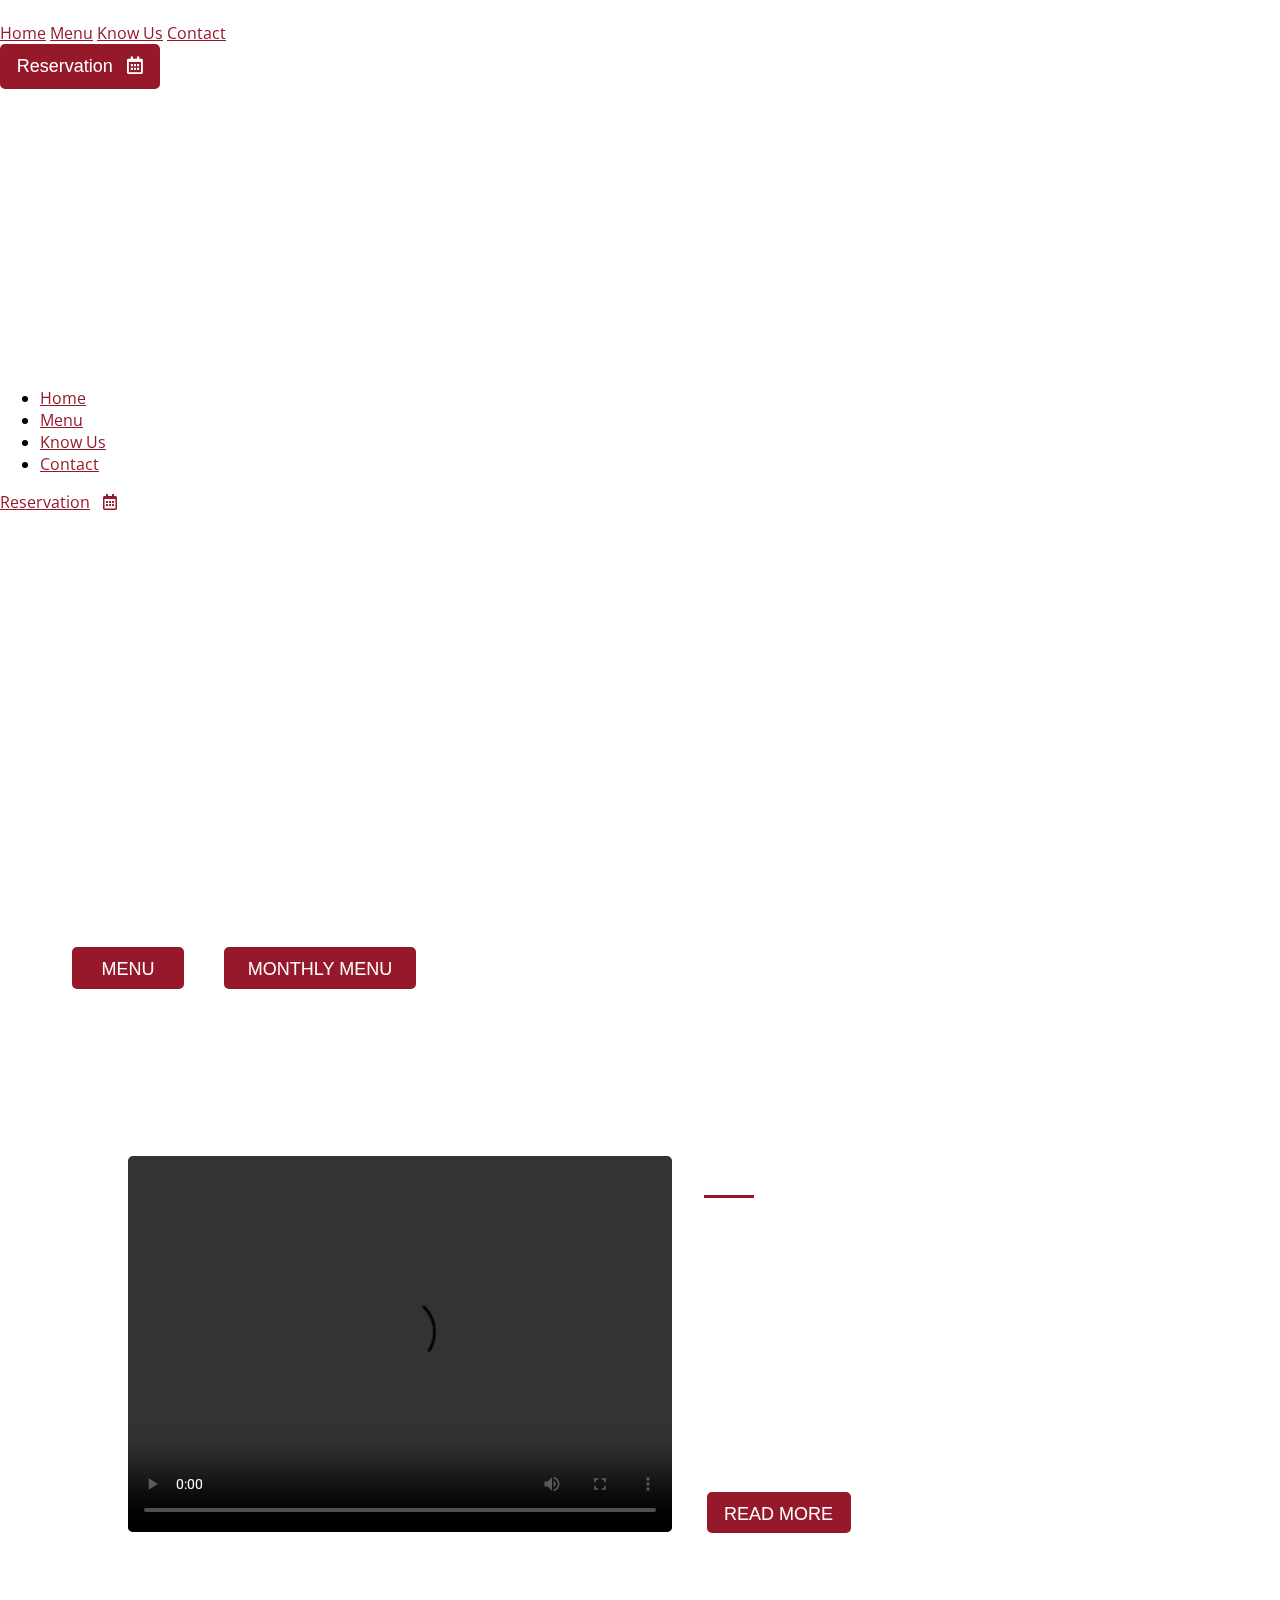
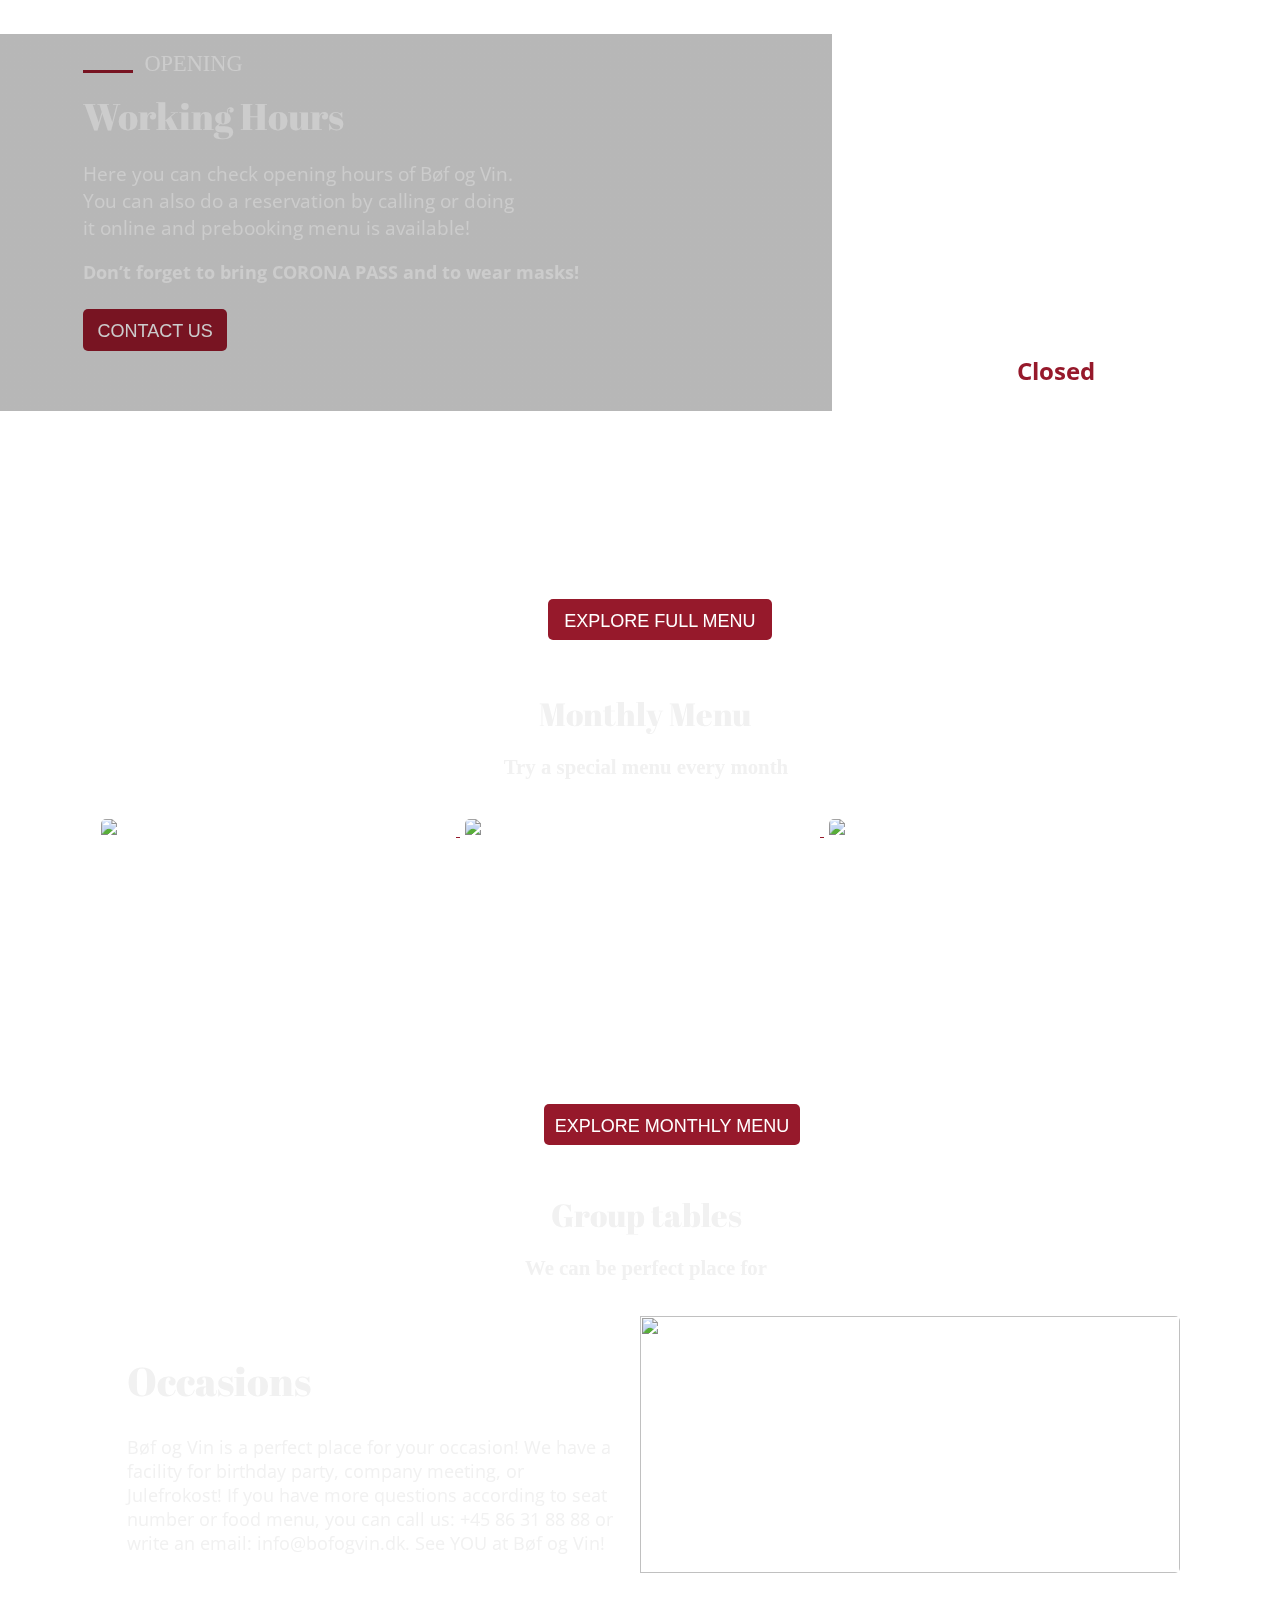
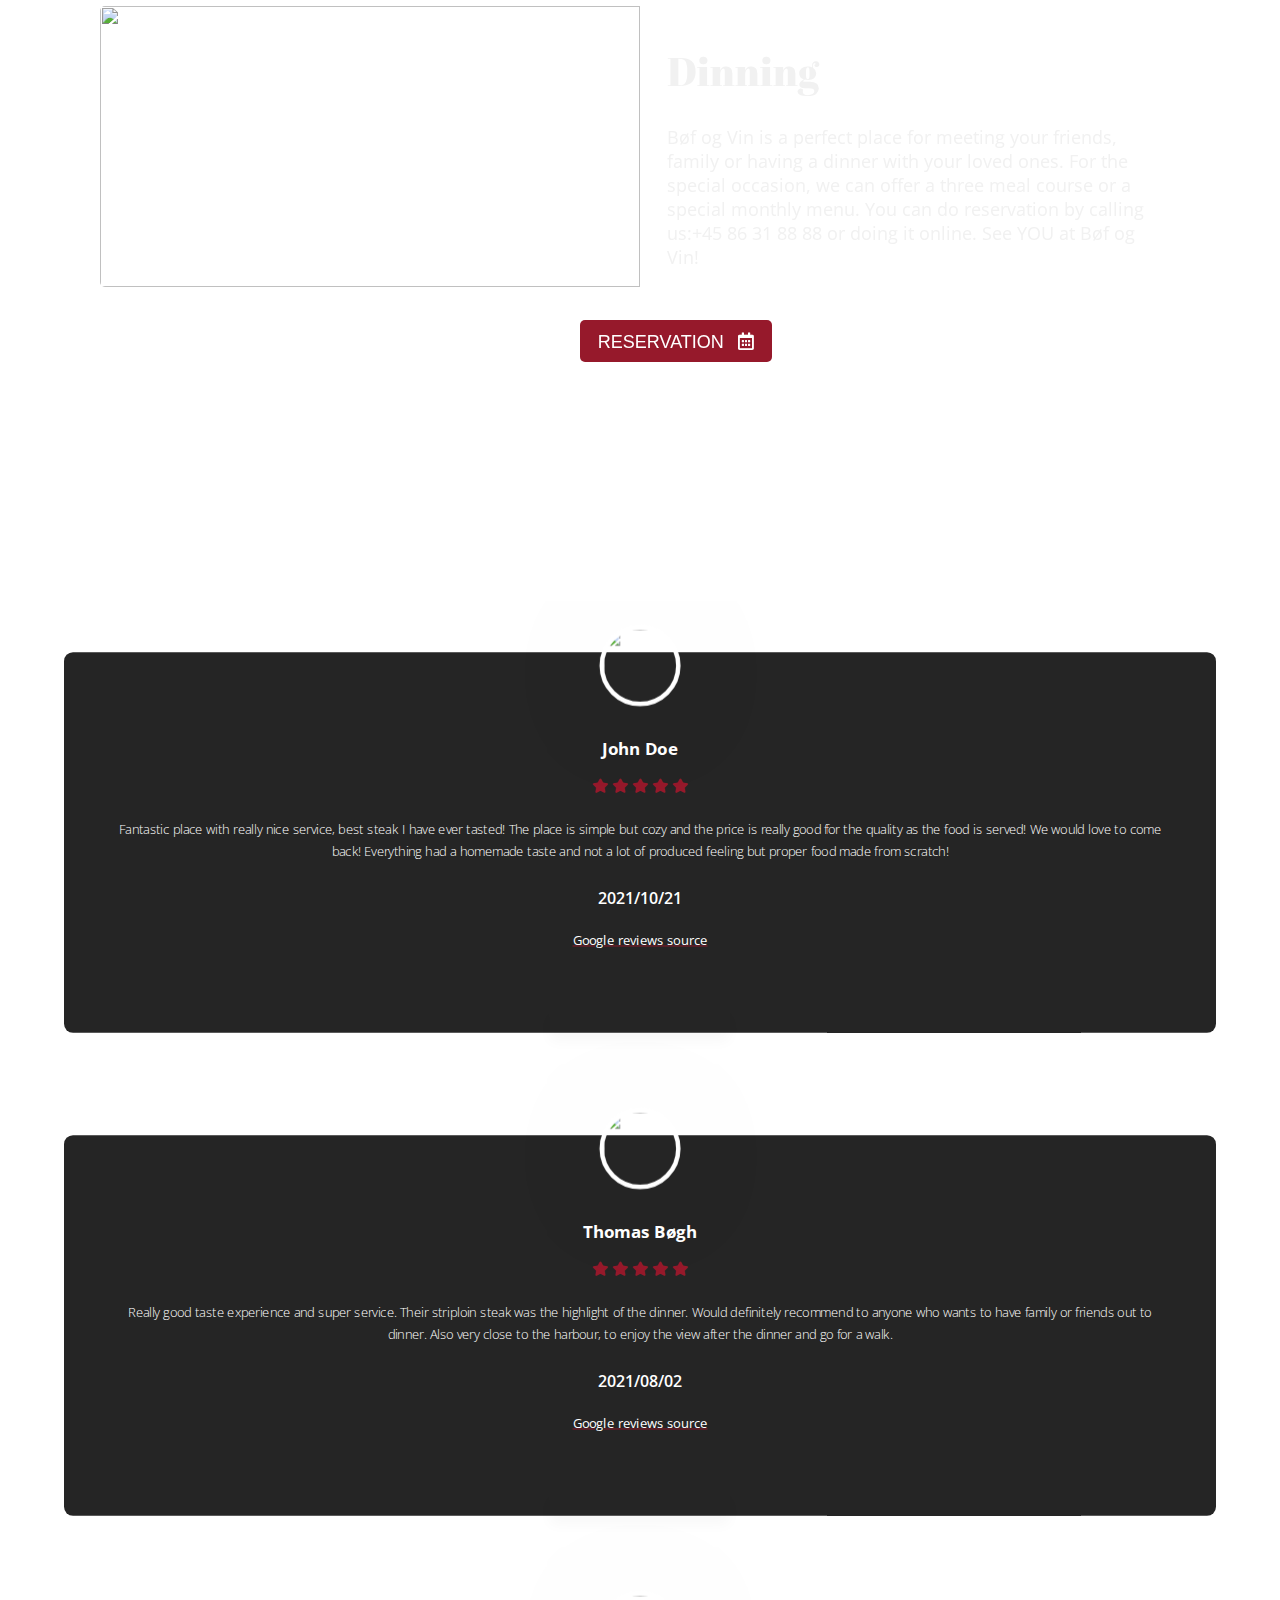
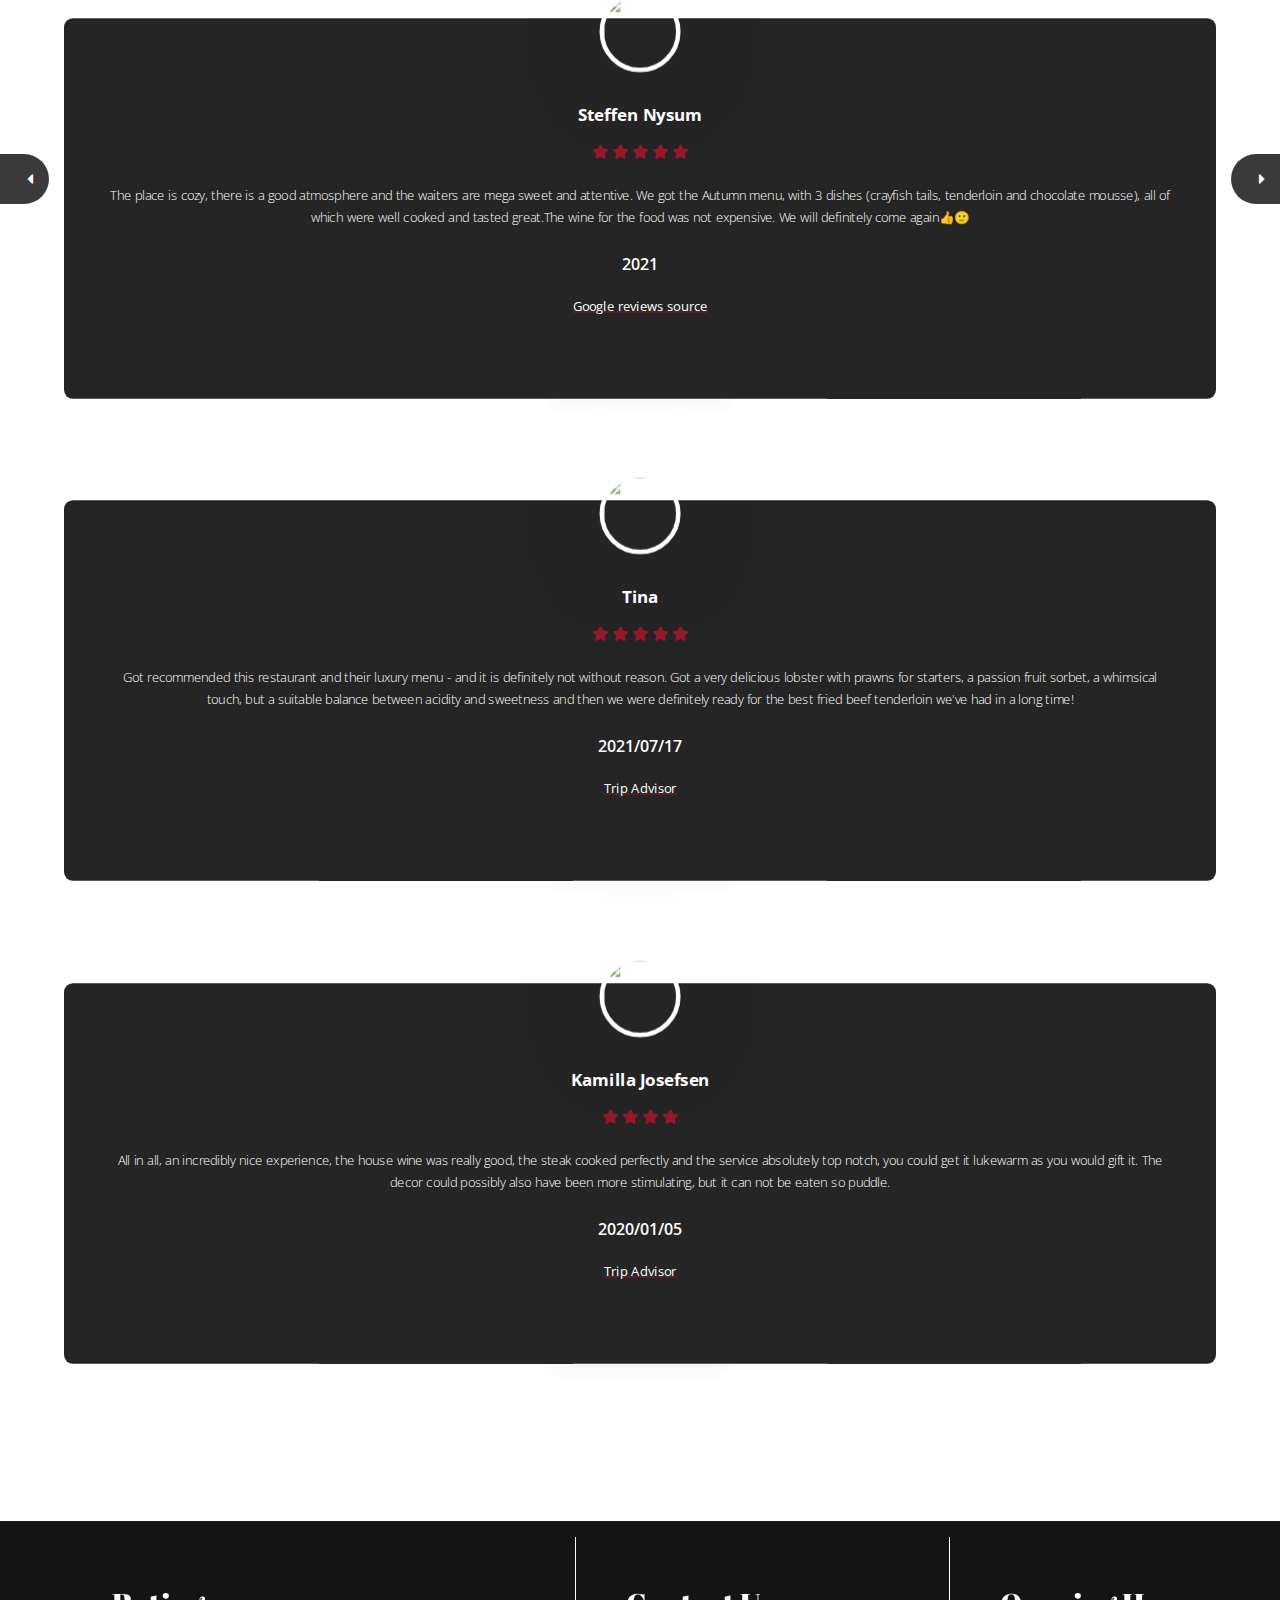
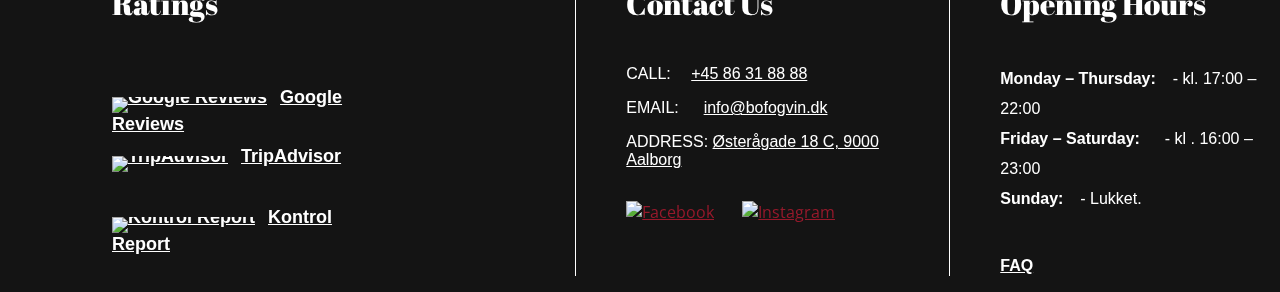
==== Joana-L0501/Joana-L0501/index.html @ a0e9a923 "new text for video p" ====
<!DOCTYPE html>
<html lang="en">

<head>

    <!-- Bootstrap CSS -->
    <link href="https://cdn.jsdelivr.net/npm/bootstrap@5.0.2/dist/css/bootstrap.min.css" rel="stylesheet"
        integrity="sha384-EVSTQN3/azprG1Anm3QDgpJLIm9Nao0Yz1ztcQTwFspd3yD65VohhpuuCOmLASjC" crossorigin="anonymous">

    <!-- 1. Owl Carousel Min.Css -->
    <link rel="stylesheet"
        href="https://cdnjs.cloudflare.com/ajax/libs/OwlCarousel2/2.3.4/assets/owl.carousel.min.css" />

    <!--   2. Owl Carousel Theme Min.css -->
    <link rel="stylesheet"
        href="https://cdnjs.cloudflare.com/ajax/libs/OwlCarousel2/2.3.4/assets/owl.theme.default.min.css" />

    <!-- Testimonials -->
    <script src="https://cdnjs.cloudflare.com/ajax/libs/jquery/3.5.1/jquery.min.js"></script>
    <script src="https://cdnjs.cloudflare.com/ajax/libs/Swiper/6.4.8/swiper-bundle.min.js"></script>
    <script src="assets/Javascript/JS.js" defer></script>

    <link rel="stylesheet" href="https://cdnjs.cloudflare.com/ajax/libs/Swiper/6.4.8/swiper-bundle.min.css" />
    <link rel="stylesheet" href="https://pro.fontawesome.com/releases/v5.10.0/css/all.css" />

    <meta charset="UTF-8">
    <meta http-equiv="X-UA-Compatible" content="IE=edge">
    <meta name="viewport" content="width=device-width, initial-scale=1.0">
    <link rel="stylesheet" href="assets/Css/normalize.css">
    <link rel="stylesheet" href="assets/Css/nav.css">
    <link rel="stylesheet" href="assets/Css/style.css">


    <link rel="stylesheet" href="https://use.fontawesome.com/releases/v5.13.0/css/all.css" />


    <title>Restaurant</title>
</head>

<body>

    <!--   <div class="page-loader">
        <div class="spinner"></div>
        <div class="txt">Bøf og Vin</div>

    </div> -->


    <!----------------Navigation ------------------->
    <nav class="nav-desktop">
        <div>
            <a href="index.html">
                <img class="logo" src="assets/Images/Bof-vin_LOGO.svg" alt="">
            </a>
        </div>

        <div class="nav-links">
            <a class="nav-a active" href="index.html">Home</a>
            <a class="nav-a" href="menu.html#menu">Menu</a>
            <a class="nav-a" href="know-us.html">Know Us</a>
            <a class="nav-a" href="contact.html">Contact</a>

        </div>

        <div class="nav-reserve-btn">
            <a class="all-buttons reserve-btn-nav" href="#">Reservation<i class="far fa-calendar-alt i-reserve"></i></a>
        </div>

    </nav>

    <!-- Burger menu -->
    <nav id="nav-mobile" class="nav-mobile">
        <div>
            <a href="index.html">
                <img class="logo" src="assets/Images/Bof-vin_LOGO.svg" alt="">
            </a>
        </div>
        <div id="burger-menu" class="burger-menu">
            <!-- Burger menu -->

            <svg>
                <defs>
                    <filter id="gooeyness">
                        <feGaussianBlur in="SourceGraphic" stdDeviation="2.2" result="blur" />
                        <feColorMatrix in="blur" mode="matrix" values="1 0 0 0 0  0 1 0 0 0  0 0 1 0 0  0 0 0 20 -10"
                            result="gooeyness" />
                        <feComposite in="SourceGraphic" in2="gooeyness" operator="atop" />
                    </filter>
                </defs>
            </svg>
            <div class="plates">

                <div class="plate plate4" onclick="this.classList.toggle('active')">
                    <svg class="burger" version="1.1" height="100" width="100" viewBox="25 25 50 50">
                        <path class="line line1" d="M 50,35 H 30" />
                        <path class="line line2" d="M 50,35 H 70" />
                        <path class="line line3" d="M 50,50 H 30" />
                        <path class="line line4" d="M 50,50 H 70" />
                        <path class="line line5" d="M 50,65 H 30" />
                        <path class="line line6" d="M 50,65 H 70" />
                    </svg>
                    <svg class="x" version="1.1" height="100" width="100" viewBox="25 25 50 50">
                        <path class="line" d="M 34,32 L 66,68" />
                        <path class="line" d="M 66,32 L 34,68" />
                    </svg>
                </div>


            </div>
    </nav>

    <div id="mobile-nav-box" class="mobile-nav-box hide">
        <ul class="nav-ul">
            <li class="nav-li"><a class="nav-a" href="index.html">Home</a></li>
            <li class="nav-li"><a class="nav-a" href="menu.html#menu">Menu</a></li>
            <li class="nav-li"><a class="nav-a" href="know-us.html">Know Us</a></li>
            <li class="nav-li"><a class="nav-a" href="contact.html">Contact</a></li>
        </ul>
        <div class="nav-reserve-btn">
            <a class="all-buttons-mobile reserve-btn-nav-mobile" style="background-color: white; color: #96192B;"
                href="#">Reservation<i class="far fa-calendar-alt i-reserve"></i></a>
        </div>
    </div>

    <!----------------------------Navigation Ends ----------------------------------------------->

    <main>

        <div class="grid-landing">

            <h1 class="welcome-title">WELCOME TO BØF OG VIN</h1>
            <p class="landing-intro">Food, Service and the prime Location makes Bøf og Vin the perfect place for friends
                & family to come together and have great time. We have many years of experience in the industry, and we
                are known for our delicious steaks here, in
                <b>Aalborg.</b>
            </p>

            <!-- buttons -->

            <div class="landing-menu-button">
                <a class="all-buttons menu-btn" href="#">MENU</i></a>
            </div>

            <div class="landing-monthly-menu-button">
                <a class="all-buttons monthly-menu-btn-1" href="#">MONTHLY MENU</i></a>
            </div>

            <!-- Arrow  -->

            <a href="index-Laura.html#video">
                <div class="arrow-container">
                    <div class="arrow-down">
                    </div>
            </a>

        </div>
        </div>

        </div>

        </div>


        <!--  Video Section  -->
        <div id="bg">
            <img src="assets/Images/Backgound-test-4.jpg" alt="landing-page">
        </div>

        <div class="video-section">

            <div class="video">
                <video controls width="65%" height="100%">
                    <source src="assets/Video/Bof-og-vin-final.mp4" type="video/mp4">
                    Sorry, your browser doesn't support embedded videos.
                </video>
            </div>

            <div class="video-text" id="video">
                <!-- hr -->

                <!--     <hr width="70rem;" color="#96192B" size="2"> -->

                <div class="line-red"></div>
                <div class="line-text">
                    <div class="line-red"></div>
                    <p> &nbsp; KNOW US</p>
                </div>


                <!--   <h1 class="hr-headline" id="video">KNOW US</h1> -->

                <h1 class="video-title">Disvover our story</h1>
                <p class="video-p">The people, food and the prime locations make Bøf og<br> Vin the perfect place for
                    good friends & family to come <br> and have great time. We ensure a great atmosphere,<br>delicious
                    food in an environment designed with individual <br>and unique
                    touches
                    to the local area.
                </p>

                <div class="read-more-btn">
                    <a class="all-buttons read-more-btn" href="#">READ MORE</i></a>
                </div>
            </div>
        </div>
    </main>

    <article>

        <!--   Working hours section -->
        <div class="working-hours-section">

            <!--    First Box -->
            <div class="working-hours-box1">
                <!-- hr -->

                <div class="line-red" id="opening-h"></div>
                <div class="line-text">
                    <div class="line-red"></div>
                    <p> &nbsp; OPENING</p>
                </div>

                <h1 class="working-hours-title">Working Hours</h1>
                <p class="working-hours-p">Here you can check opening hours of Bøf og Vin. <br>You can also do a
                    reservation by calling or doing<br> it online and prebooking menu is available! </p>
                <h1 class="corona-information">Don’t forget to bring CORONA PASS and to wear masks!</h1>

                <a class="all-buttons contact-us-btn" href="#">CONTACT US</i></a>

            </div>

            <!------ Second Box ------->
            <div class="working-hours-box2">
                <p class="working-schedule">
                    Monday to Thursday:<br>
                    <b>17:00<br></b>
                    <b>22:00<br><br></b> Friday to Saturday:<br>
                    <b>16:00<br></b>
                    <b>23:00<br><br></b> Sunday:
                    <br>
                    <b style="color: #96192B;">Closed</b><br>
                </p>
            </div>
        </div>
        </main>

        <!-------- Carousel ------->

        <div class="container-fluid my-5">
            <h1 class="carousel-title">Explore Our Menu</h1>
            <h2 class="carousel-title1">We offer a variety of dishes plus a monthly menu</h2>

            <div class="row mt-5">
                <div class="owl-carousel owl-theme">
                    <a href="menu.html#starters" class="item mb-4" id="no-underline">
                        <div class="card border-0 shadow">
                            <img src="assets/Images/monthly-menu-starter.jpg" alt="cake-img" class="card-img-top">
                            <div class="card-body">
                                <h4>Starters</h4>
                            </div>
                        </div>
                    </a>

                    <!--   Ends -->

                    <a href="menu.html#mainCourse" class="item mb-4" id="no-underline">
                        <div class="card border-0 shadow">
                            <img src="assets/Images/monthly-menu-main.jpg" alt="cake-img" class="card-img-top">
                            <div class="card-body">
                                <h4>Main Course</h4>
                            </div>
                        </div>
                    </a>

                    <!--   Ends -->

                    <a href="menu.html#desserts" class="item mb-4" id="no-underline">
                        <div class="card border-0 shadow">
                            <img src="assets/Images/monthly-menu-dessert.jpg" alt="cake-img" class="card-img-top">
                            <div class="card-body">
                                <h4>Desserts</h4>
                            </div>
                        </div>
                    </a>

                    <!--   Ends -->
                    <a href="menu.html#drinks" class="item mb-4" id="no-underline">
                        <div class="card border-0 shadow">
                            <img src="assets/Images/drink-carousel.jpg" alt="cake-img" class="card-img-top">
                            <div class="card-body">
                                <h4>Drinks</h4>
                            </div>
                        </div>
                    </a>

                    <!--   Ends -->

                    <a href="menu.html#children" class="item mb-4" id="no-underline">
                        <div class="card border-0 shadow">
                            <img src="assets/Images/kids menu.jpg" alt="cake-img" class="card-img-top">
                            <div class="card-body">
                                <h4>Children's
                                </h4>
                            </div>
                        </div>
                    </a>

                    <!--   Ends -->

                    <a href="menu.html#luxury" class="item mb-4" id="no-underline">
                        <div class="card border-0 shadow">
                            <img src="assets/Images/luxury menu.jpg" alt="cake-img" class="card-img-top">
                            <div class="card-body">
                                <h4>Luxury</h4>
                            </div>
                        </div>
                    </a>

                    <!------------------ Ends ------------------->
                </div>
            </div>
        </div>

        <div class="explore-button">
            <a class="all-buttons explore-menu-btn" href="menu.html#menu">EXPLORE FULL MENU</i></a>
        </div>

        <!-- Option 1: Bootstrap Bundle with Popper -->
        <script src="https://cdn.jsdelivr.net/npm/bootstrap@5.0.2/dist/js/bootstrap.bundle.min.js"
            integrity="sha384-MrcW6ZMFYlzcLA8Nl+NtUVF0sA7MsXsP1UyJoMp4YLEuNSfAP+JcXn/tWtIaxVXM"
            crossorigin="anonymous"></script>

        <!--  jquery cdn-->
        <script src="https://cdnjs.cloudflare.com/ajax/libs/jquery/3.6.0/jquery.min.js"></script>

        <!--     1. Owl Carousel Min.js   -->
        <script src="https://cdnjs.cloudflare.com/ajax/libs/OwlCarousel2/2.3.4/owl.carousel.min.js"></script>

        <script src="assets/Java/JS.js" defer></script>

    </article>

    <!----------- Carousel Ends ------>

    <figure>

        <div class="Monthly-box">
            <h1 class="monthly-title">
                Monthly Menu
            </h1>
            <h2 class="monthly-title1">
                Try a special menu every month
            </h2>
        </div>

        <!--------------------------------Monthly Menu ------------------------------------->
        <div id="container">

            <a href="menu.html#luxury">
                <div class="container">
                    <div class="wrap">
                        <img src="assets/images/monthly-menu-starter.jpg" alt="Starters" />
                        <p class="centered">Starters</p>
                    </div>
                </div>
            </a>

            <a href="menu.html#luxury">
                <div class="container">
                    <div class="wrap">
                        <img src="assets/images/main-monthly.jpg" alt="Main Course" />
                        <p class="centered" id="main-course">Main Course</p>
                    </div>
                </div>
            </a>

            <a href="menu.html#luxury">
                <div class="container">
                    <div class="wrap">
                        <img src="assets/images/dessert-monthly.jpg" alt="Dessert" />
                        <p class="centered">Dessert</p>
                    </div>
                </div>
        </div>
        </a>


        <div class="monthly-btn">
            <a class="all-buttons monthly-menu-btn" href="menu.html#monthly-menu">EXPLORE MONTHLY MENU</i></a>
        </div>


        <!------------------------------------------- Events --------------------------------------------------->

        <div class="box-event">

            <h1 class="event-title">
                Group tables
            </h1>
            <h2 class="event-title1">
                We can be perfect place for
            </h2>

            <!--  First Box -->

            <div class="text-box">
                <h1 class="text-box-h1">Occasions</h1>
                <p class="text-box-p"> Bøf og Vin is a perfect place for your occasion! We have a facility for birthday
                    party, company meeting, or Julefrokost! If you have more questions according to seat number or food
                    menu, you can call us: +45 86 31 88 88 or write an email:
                    info@bofogvin.dk. See YOU at Bøf og Vin!
                </p>
            </div>

            <div class="text-img">
                <img src="assets/Images/occasion.jpg" width="100%">
            </div>


            <!-- ------------------------ -->

            <div class="text-box-1">
                <h1 class="text-box-1-h1">Dinning</h1>
                <p class="text-box-1-p"> Bøf og Vin is a perfect place for meeting your friends, family or having a
                    dinner with your loved ones. For the special occasion, we can offer a three meal course or a special
                    monthly menu. You can do reservation by calling us:+45 86 31
                    88 88 or doing it online. See YOU at Bøf og Vin!
                </p>
            </div>
            <div class="text-img-1">
                <img src="assets/Images/ordinary-1 (1).jpg" width="100%">
            </div>

            <div class="reserve-landing">
                <a class="all-buttons reserve-btn" href="#">RESERVATION<i class="far fa-calendar-alt i-reserve"></i></a>
            </div>
        </div>

    </figure>

    <!-- Testimonials -->
    <section class="container-testimonials">

        <div class="section-title">
            <h2>What Clients Say</h2>
        </div>

        <div class="section-title-p">
            <p>The oppinion of our clients matters </p>
        </div>


        <div class="testimonials-carousel-wrap">
            <div class="listing-carousel-button listing-carousel-button-next"><i class="fa fa-caret-right"
                    style="color: #fff;"></i></div>
            <div class="listing-carousel-button listing-carousel-button-prev"><i class="fa fa-caret-left"
                    style="color: #fff;"></i></div>

        </div>
        <div class="testimonials-carousel">
            <div class="swiper-container">
                <div class="swiper-wrapper">
                    <div class="swiper-slide">
                        <div class="testi-item">
                            <div class="testi-avatar"><img src="assets/images/avatar-4.png"></div>

                            <div class="testimonials-text">
                                <h3>John Doe</h3>
                                <div class="listing-rating">
                                    <i class="fa fa-star"></i>
                                    <i class="fa fa-star"></i>
                                    <i class="fa fa-star"></i>
                                    <i class="fa fa-star"></i>
                                    <i class="fa fa-star"></i>
                                </div>

                                <p>Fantastic place with really nice service, best steak I have ever tasted! The place is
                                    simple but cozy and the price is really good for the quality as the food is served!
                                    We would love to come back! Everything had a homemade
                                    taste and not a lot of produced feeling but proper food made from scratch!
                                </p>
                                <a href="#" class="text-link"></a>
                                <div class="testimonials-avatar">
                                    <h3>2021/10/21</h3>
                                    <a href="https://goo.gl/maps/eGcvGXbyTtGfAmvb8" target="_blank">
                                        <h4>Google reviews source</h4>
                                    </a>
                                </div>
                            </div>

                        </div>
                    </div>

                    <!-- Second Testimonial -->
                    <div class="swiper-slide">
                        <div class="testi-item">
                            <div class="testi-avatar"><img src="assets/images/avatar-8.png"></div>

                            <div class="testimonials-text">
                                <h3>Thomas Bøgh</h3>
                                <div class="listing-rating">
                                    <i class="fa fa-star"></i>
                                    <i class="fa fa-star"></i>
                                    <i class="fa fa-star"></i>
                                    <i class="fa fa-star"></i>
                                    <i class="fa fa-star"></i>
                                </div>

                                <p>Really good taste experience and super service. Their striploin steak was the
                                    highlight of the dinner. Would definitely recommend to anyone who wants to have
                                    family or friends out to dinner. Also very close to the harbour,
                                    to enjoy the view after the dinner and go for a walk.
                                </p>
                                <a href="#" class="text-link"></a>
                                <div class="testimonials-avatar">
                                    <h3>2021/08/02</h3>
                                    <a href="https://goo.gl/maps/vy3kJ8VggWsdE6uE8" target="_blank">
                                        <h4>Google reviews source</h4>
                                    </a>
                                </div>
                            </div>

                        </div>
                    </div>

                    <!--   Third Testimonial -->

                    <div class="swiper-slide">
                        <div class="testi-item">
                            <div class="testi-avatar"><img src="assets/images/avatar-6.png"></div>

                            <div class="testimonials-text">
                                <h3>Steffen Nysum</h3>
                                <div class="listing-rating">
                                    <i class="fa fa-star"></i>
                                    <i class="fa fa-star"></i>
                                    <i class="fa fa-star"></i>
                                    <i class="fa fa-star"></i>
                                    <i class="fa fa-star"></i>
                                </div>

                                <p>The place is cozy, there is a good atmosphere and the waiters are mega sweet and
                                    attentive. We got the Autumn menu, with 3 dishes (crayfish tails, tenderloin and
                                    chocolate mousse), all of which were well cooked and tasted
                                    great.The wine for the food was not expensive. We will definitely come again👍🙂
                                </p>
                                <a href="#" class="text-link"></a>
                                <div class="testimonials-avatar">
                                    <h3>2021</h3>
                                    <a href="https://goo.gl/maps/HhQJY7J72BmZer3b9" target="_blank">
                                        <h4>Google reviews source</h4>
                                    </a>
                                </div>
                            </div>

                        </div>
                    </div>

                    <!--  fourth testimonial -->

                    <div class="swiper-slide">
                        <div class="testi-item">
                            <div class="testi-avatar"><img src="assets/images/avatar-7.png"></div>

                            <div class="testimonials-text">
                                <h3>Tina</h3>
                                <div class="listing-rating">
                                    <i class="fa fa-star"></i>
                                    <i class="fa fa-star"></i>
                                    <i class="fa fa-star"></i>
                                    <i class="fa fa-star"></i>
                                    <i class="fa fa-star"></i>
                                </div>

                                <p>Got recommended this restaurant and their luxury menu - and it is definitely not
                                    without reason. Got a very delicious lobster with prawns for starters, a passion
                                    fruit sorbet, a whimsical touch, but a suitable balance between
                                    acidity and sweetness and then we were definitely ready for the best fried beef
                                    tenderloin we've had in a long time!
                                </p>
                                <a href="#" class="text-link"></a>
                                <div class="testimonials-avatar">
                                    <h3>2021/07/17</h3>
                                    <a href="https://www.tripadvisor.dk/ShowUserReviews-g189529-d12148896-r797709564-Bof_Og_Vin-Aalborg_North_Jutland_Jutland.html?m=19905"
                                        target="_blank">
                                        <h4>Trip Advisor</h4>
                                    </a>
                                </div>
                            </div>

                        </div>
                    </div>

                    <!-- Fifth Testimonial -->

                    <div class="swiper-slide">
                        <div class="testi-item">
                            <div class="testi-avatar"><img src="assets/images/avatar-5.png"></div>

                            <div class="testimonials-text">
                                <h3>Kamilla Josefsen</h3>
                                <div class="listing-rating">
                                    <i class="fa fa-star"></i>
                                    <i class="fa fa-star"></i>
                                    <i class="fa fa-star"></i>
                                    <i class="fa fa-star"></i>

                                </div>

                                <p>All in all, an incredibly nice experience, the house wine was really good, the steak
                                    cooked perfectly and the service absolutely top notch, you could get it lukewarm as
                                    you would gift it. The decor could possibly also have
                                    been more stimulating, but it can not be eaten so puddle.
                                </p>
                                <a href="#" class="text-link"></a>
                                <div class="testimonials-avatar">
                                    <h3>2020/01/05</h3>
                                    <a href="https://www.tripadvisor.dk/ShowUserReviews-g189529-d12148896-r736992029-Bof_Og_Vin-Aalborg_North_Jutland_Jutland.html"
                                        target="_blank">
                                        <h4>Trip Advisor</h4>
                                    </a>
                                </div>
                            </div>

                        </div>
                    </div>
                    <!--  Testimonial end -->
                </div>
            </div>
        </div>

        <div class="tc-pagination"></div>
        </div>

    </section>


    <!------------------------------------------ Footer -------------------------------------->

    <!-- FOOTER DESKTOP-->

    <footer class="footer-desktop">
        <div class="foot-ratings">
            <h3 class="footer-h3">Ratings</h3>
            <div class="reviews">
                <div class="review-wrapper">
                    <a target="_blank"
                        href="https://www.google.com/search?q=b%C3%B8f+og+vin+%C3%A5lborg+google+reviews&sxsrf=AOaemvJQw4erDcfT4gGfx1jtncQbyxt-Lw%3A1640432541281&ei=nQPHYa2-EKePxc8P4PG-kAw&oq=b%C3%B8f+og+vin+%C3%A5lborg+google+revi&gs_lcp=Cgdnd3Mtd2l6EAMYADIFCCEQoAE6BwgAEEcQsAM6BggAEBYQHjoCCCY6CAghEBYQHRAeOgcIIRAKEKABSgQIQRgASgQIRhgAUO8GWLQxYOs6aAFwAngAgAHJAYgBtQuSAQYxLjEwLjGYAQCgAQHIAQjAAQE&sclient=gws-wiz#lrd=0x4649328cfe884b23:0xa07904f41078b715,1,,,"
                        class="ratings-a"><img class="img-review" src="assets/Images/google logo.svg"
                            alt="Google Reviews"></a> <a target="_blank"
                        href="https://www.google.com/search?q=b%C3%B8f+og+vin+%C3%A5lborg+google+reviews&sxsrf=AOaemvJQw4erDcfT4gGfx1jtncQbyxt-Lw%3A1640432541281&ei=nQPHYa2-EKePxc8P4PG-kAw&oq=b%C3%B8f+og+vin+%C3%A5lborg+google+revi&gs_lcp=Cgdnd3Mtd2l6EAMYADIFCCEQoAE6BwgAEEcQsAM6BggAEBYQHjoCCCY6CAghEBYQHRAeOgcIIRAKEKABSgQIQRgASgQIRhgAUO8GWLQxYOs6aAFwAngAgAHJAYgBtQuSAQYxLjEwLjGYAQCgAQHIAQjAAQE&sclient=gws-wiz#lrd=0x4649328cfe884b23:0xa07904f41078b715,1,,,"
                        class="ratings-a">Google Reviews</a>
                </div>
                <div class="review-wrapper">
                    <a target="_blank"
                        href="https://www.tripadvisor.dk/Restaurant_Review-g189529-d12148896-Reviews-Bof_Og_Vin-Aalborg_North_Jutland_Jutland.html"
                        class="ratings-a"><img class="img-review" src="assets/Images/TripAdvisor logo.svg"
                            alt="TripAdvisor"></a> <a target="_blank"
                        href="https://www.tripadvisor.dk/Restaurant_Review-g189529-d12148896-Reviews-Bof_Og_Vin-Aalborg_North_Jutland_Jutland.html"
                        class="ratings-a">TripAdvisor</a>
                </div>

            </div>
            <div class="review-wrapper">
                <a target="_blank"
                    href="https://www.tripadvisor.dk/Restaurant_Review-g189529-d12148896-Reviews-Bof_Og_Vin-Aalborg_North_Jutland_Jutland.html"
                    class="ratings-a"><img class="img-review" src="assets/Images/Kontrol Report.svg"
                        alt="Kontrol Report"></a> <a target="_blank"
                    href="https://www.tripadvisor.dk/Restaurant_Review-g189529-d12148896-Reviews-Bof_Og_Vin-Aalborg_North_Jutland_Jutland.html"
                    class="ratings-a">Kontrol Report</a>
            </div>
        </div>

        <div class="vl"></div>

        <div class="foot-contact-us">
            <h3 class="footer-h3">Contact Us</h3>

            <div class="fo-icons">
                <p class="footer-p">CALL: &emsp;<a target="_blank" href="mailto:" class="footer-a">+45 86 31 88
                        88</a>
                </p>
                <p class="footer-p">EMAIL: &emsp; <a target="_blank" href="mailto:"
                        class="footer-a">info@bofogvin.dk</a></p>
                <p class="footer-p">ADDRESS: <a target="_blank" href="mailto:" class="footer-a">Østerågade 18 C,
                        9000
                        Aalborg</a></p>
            </div>
            <div class="fo-icons">

                <a target="_blank" href="https://www.facebook.com/BofogVin/" class="img-a"><img class="img-social"
                        src="assets/Images/Facebook.svg" alt="Facebook"></a>
                <a target="_blank" href="https://www.instagram.com/bofogvin/" class="img-a"><img class="img-social"
                        src="assets/Images/Instagram.svg" alt="Instagram"></a>
            </div>
        </div>

        <div class="vl"></div>


        <div class="foot-opening-hours">
            <h3 class="footer-h3">Opening Hours</h3>
            <div>
                <p class="footer-p opening-h-p">
                    <strong style="color: #ffffff;">Monday – Thursday:</strong> &ensp; - kl. 17:00 – 22:00
                    <br> <strong style="color: #ffffff;">Friday – Saturday: </strong> &emsp; - kl . 16:00 – 23:00
                    <br> <strong style="color: #ffffff;">Sunday:</strong> &ensp; - Lukket.
                </p>
            </div>
            <a class="footer-a " style="font-weight: 600;" href="contact.html">FAQ</a>
        </div>
        <!-- </div> -->
    </footer>
    </div>

    <!-- FOOTER MOBILE-->

    <footer class="footer-mobile">
        <div class="ratings-contact-wrap-mr">
            <div class="reviews-mr">
                <div class="foot-ratings">
                    <h3 class="footer-h3">Ratings</h3>
                    <div class="reviews">
                        <div class="review-wrapper">
                            <a target="_blank"
                                href="https://www.google.com/search?q=b%C3%B8f+og+vin+%C3%A5lborg+google+reviews&sxsrf=AOaemvJQw4erDcfT4gGfx1jtncQbyxt-Lw%3A1640432541281&ei=nQPHYa2-EKePxc8P4PG-kAw&oq=b%C3%B8f+og+vin+%C3%A5lborg+google+revi&gs_lcp=Cgdnd3Mtd2l6EAMYADIFCCEQoAE6BwgAEEcQsAM6BggAEBYQHjoCCCY6CAghEBYQHRAeOgcIIRAKEKABSgQIQRgASgQIRhgAUO8GWLQxYOs6aAFwAngAgAHJAYgBtQuSAQYxLjEwLjGYAQCgAQHIAQjAAQE&sclient=gws-wiz#lrd=0x4649328cfe884b23:0xa07904f41078b715,1,,,"
                                class="ratings-a"><img class="img-review" src="assets/Images/google logo.svg"
                                    alt="Google Reviews"></a> <a target="_blank"
                                href="https://www.google.com/search?q=b%C3%B8f+og+vin+%C3%A5lborg+google+reviews&sxsrf=AOaemvJQw4erDcfT4gGfx1jtncQbyxt-Lw%3A1640432541281&ei=nQPHYa2-EKePxc8P4PG-kAw&oq=b%C3%B8f+og+vin+%C3%A5lborg+google+revi&gs_lcp=Cgdnd3Mtd2l6EAMYADIFCCEQoAE6BwgAEEcQsAM6BggAEBYQHjoCCCY6CAghEBYQHRAeOgcIIRAKEKABSgQIQRgASgQIRhgAUO8GWLQxYOs6aAFwAngAgAHJAYgBtQuSAQYxLjEwLjGYAQCgAQHIAQjAAQE&sclient=gws-wiz#lrd=0x4649328cfe884b23:0xa07904f41078b715,1,,,"
                                class="ratings-txt">Reviews</a>
                        </div>
                        <div class="review-wrapper">
                            <a target="_blank"
                                href="https://www.tripadvisor.dk/Restaurant_Review-g189529-d12148896-Reviews-Bof_Og_Vin-Aalborg_North_Jutland_Jutland.html"
                                class="ratings-a"><img class="img-review" src="assets/Images/TripAdvisor logo.svg"
                                    alt="TripAdvisor"></a> <a target="_blank"
                                href="https://www.tripadvisor.dk/Restaurant_Review-g189529-d12148896-Reviews-Bof_Og_Vin-Aalborg_North_Jutland_Jutland.html"
                                class="ratings-txt">TripAdvisor</a>
                        </div>
                    </div>
                </div>
                <a class="footer-a " style="font-weight: 600;" href="contact.html">FAQ</a>
            </div>

            <div class="vl"></div>

            <div class="contact-mr">
                <div class="foot-contact-us">
                    <h3 class="footer-h3">Contact Us</h3>

                    <div class="contacts-wrop-mr">
                        <p class="footer-p">CALL:<a target="_blank" href="mailto:" class="footer-a">+45 86 31 88
                                88</a>
                        </p>
                        <p class="footer-p">EMAIL: <a target="_blank" href="mailto:"
                                class="footer-a">info@bofogvin.dk</a></p>
                        <p class="footer-p">ADDRESS: <a target="_blank" href="mailto:" class="footer-a">Østerågade
                                18 C,
                                9000 Aalborg</a></p>
                    </div>

                </div>
            </div>
        </div>
        <div class="hr-mr"> </div>
        <div class="opening-hours-mr">
            <div class="foot-opening-hours">
                <h3 class="footer-h3 h3-adj-mr">Opening Hours</h3>
                <div>
                    <p class="footer-p opening-h-p">
                        <strong style="color: #ffffff;">Monday – Thursday:</strong> &ensp; - kl. 17:00 – 22:00
                        <br> <strong style="color: #ffffff;">Friday – Saturday: </strong> &emsp; - kl . 16:00 – 23:00
                        <br> <strong style="color: #ffffff;">Sunday:</strong> &ensp; - Lukket.
                    </p>
                </div>

            </div>
        </div>
        <div class="hr-mr"> </div>
        <div class="kontrol-mr">
            <div class="review-wrapper rev-wrap-adj">
                <a target="_blank"
                    href="https://www.tripadvisor.dk/Restaurant_Review-g189529-d12148896-Reviews-Bof_Og_Vin-Aalborg_North_Jutland_Jutland.html"
                    class="ratings-a">
                    <img class="img-review" src="assets/Images/Kontrol Report.svg" alt="Kontrol Report"></a> <a
                    target="_blank"
                    href="https://www.tripadvisor.dk/Restaurant_Review-g189529-d12148896-Reviews-Bof_Og_Vin-Aalborg_North_Jutland_Jutland.html"
                    class="ratings-txt">Kontrol Report</a>
            </div>
            <div class="fo-icons fo-icons-adj">

                <a target="_blank" href="https://www.facebook.com/BofogVin/" class="img-a"><img class="img-social "
                        src="assets/Images/Facebook.svg" alt="Facebook"></a>
                <a target="_blank" href="https://www.instagram.com/bofogvin/" class="img-a"><img class="img-social "
                        src="assets/Images/Instagram.svg" alt="Instagram"></a>
            </div>
        </div>
        </div>
    </footer>


    <!---------------------------------- Footer ENDS ---------------------------------------->

</body>

</html>
---- Joana-L0501/Joana-L0501/assets/Css/style.css ----
@import url('https://fonts.googleapis.com/icon?family=Material+Icons');
@import url('https://fonts.googleapis.com/css2?family=Roboto:wght@400;500;700;900&display=swap');
@import url('https://fonts.googleapis.com/css2?family=Abril+Fatface&family=Roboto:wght@400;500;700;900&display=swap');
@import url('https://fonts.googleapis.com/css2?family=Open+Sans&family=Roboto:wght@400;500;700;900&display=swap');

/* * {
    outline: 1px solid #f00 !important;
} */

.reserve-btn-nav {
    width: 10rem;
    height: 2.5em;
}

#no-underline {
    text-decoration: none;
}

a {
    color: #96192B;
    text-decoration: underline;
}

a:hover {
    color: #96192B;
}

.line-text {
    display: flex;
    align-items: center;
    font-size: 1.4rem;
    font-family: "calibri";
    color: rgb(255, 255, 255);
}

.line-text .line-red {
    width: 50px;
    height: 3px;
    background-color: #96192B;
    margin-left: 10%;
    margin-top: 12%;
    margin-bottom: 3%;
}

.line-text p {
    margin-top: 10%;
}

#opening-h {
    margin-top: 5%;
    margin-bottom: -13%;
}


/* main, article, figure, section {
    background-image: url("../images/Backgound-test-5.png");
    background-size: 100%;
    background-repeat: no-repeat;
    background-position: center;
    height: 100%;
    -webkit-background-size: cover;
    -moz-background-size: cover;
    -o-background-size: cover;
    background-size: cover;
} */


/* body {
    background: url("../images/Backgound-test-4.jpg");
    width: 100%;
    background-size: 100% 120%;
    background-size: cover;
} */

#bg {
    position: fixed;
    top: -50%;
    left: -50%;
    width: 200%;
    height: 200%;
    z-index: -5;
}

#bg img {
    position: absolute;
    top: 0;
    left: 0;
    right: 0;
    bottom: 0;
    margin: auto;
    min-width: 50%;
    min-height: 50%;
}

* {
    box-sizing: border-box;
}

html {
    height: 100%;
    overflow-x: hidden;
}

body {
    width: 100%;
    margin: 0;
    padding: 0;
    font-family: 'Open Sans', sans-serif;
}


/* FOOTER */

.footer-mobile {
    display: none;
}

.footer-desktop {
    width: 100%;
    margin: 0 auto;
    padding: 1em;
    display: flex;
    gap: 5%;
    background-color: #141414;
}

.foot-opening-hours {
    margin-top: 1em;
}

.fdr {
    width: 80%;
    margin: 0 auto;
}

.footer-h3 {
    color: white;
    font-family: "Abril Fatface";
    font-weight: 200;
    font-size: 30px;
    margin-bottom: 15%;
}

.footer-p {
    font-family: sans-serif;
    color: white;
}

.footer-a {
    font-family: sans-serif;
    color: white;
}

.foot-ratings {
    display: grid;
    grid-template-columns: 1fr;
    margin-right: 9em;
    margin-left: 6em;
    margin-top: 1em;
}

.reviews {
    display: grid;
    margin-bottom: 1.5em;
}

.ratings-a {
    font-family: sans-serif;
    color: white;
    font-size: large;
    font-weight: bolder;
    line-height: 0;
}

.foot-contact-us {
    margin-top: 1em;
}

.img-review {
    margin-right: .5em;
}

.img-a {
    margin-right: 1.5em;
}

.vl {
    border-left: 1px solid rgb(255, 255, 255);
}

.fo-icons {
    margin-top: 2em;
}

.opening-h-p {
    line-height: 30px;
    margin-bottom: 2.5em;
}

@media only screen and (max-width: 1440px) {

    /* FOOTER */
    .footer-desktop {
        gap: 4%;
        width: 100%;
    }
}

@media only screen and (max-width: 1024px) {

    /* FOOTER */
    .footer-desktop {
        width: 100%;
        margin: 0 auto;
        padding: 1em;
        display: flex;
        gap: 6%;
    }

    .line-text {
        font-size: 1rem;
    }

    .line-text p {
        margin-top: 12%;
    }

    .line-text .line-red {
        width: 40px;
        height: 2px;
    }

    .footer-h3 {
        color: white;
        font-family: "Abril Fatface";
        font-weight: 200;
        font-size: 22px;
    }

    .review-wrapper {
        width: 200px;
    }

    .foot-ratings {
        display: grid;
        grid-template-columns: 1fr;
        margin-right: 0em;
        margin-left: 1em;
    }

    .reviews {
        display: grid;
        margin-bottom: 2.5em;
    }

    .ratings-a {
        font-family: sans-serif;
        color: white;
        font-size: 18px;
        font-weight: bolder;
        line-height: 0;
    }

    .img-social {
        margin-top: 2em;
    }

    .opening-h-p {
        line-height: 30px;
        margin-bottom: 1.4em;
        width: 169px;
    }
}

@media only screen and (max-width: 769px) {

    /* PREVENT HORIZONTAL SCROLL */
    html,
    body {
        max-width: 100%;
        overflow-x: hidden;
    }

    .reserve-btn-nav-mobile {
        height: 2.5em;
    }

    .mobile-nav-box {
        top: 2.8em !important;
    }

    .line-text {
        font-size: 0.9rem;
    }

    .line-text .line-red {
        width: 30px;
        height: 1px;
    }

    /* --------------------  FOOTER MOB FOR 769PX--------------------- */
    /* FOOTER */
    .footer-desktop {
        display: none;
    }

    .footer-mobile {
        display: grid;
        width: 100%;
        margin: 0 auto;
        background-color: #141414;
    }

    .ratings-contact-wrap-mr {
        display: flex;
        justify-content: space-between;
    }

    .foot-ratings {
        margin-bottom: -.5em;
    }

    .reviews-mr {
        margin-left: 1em;
        margin-right: 2em;
    }

    .review-wrapper {
        display: flex;
    }

    .ratings-txt {
        padding-top: 1.2em;
        font-family: sans-serif;
        color: white;
        font-size: 16px;
        font-weight: bolder;
        line-height: 0;
    }

    .img-review {
        width: 2em;
        padding-bottom: 1em;
    }

    .contact-mr {
        margin-right: 2em;
    }

    /* 
.foot-contact-us {
    margin-top: 1em;
} */
    .footer-a {
        font-size: 15px;
    }

    .vl {}

    .hr-mr {
        width: 100%;
        color: white;
        height: 1px;
        background-color: white !important;
        border: none;
        margin-top: 1em;
    }

    .kontrol-mr {
        display: flex;
        justify-content: space-between;
        margin-top: 1em;
        margin-left: 1em;
    }

    .footer-h3 {
        color: white;
        font-family: "Abril Fatface";
        font-weight: 100;
        font-size: 20px;
    }

    .h3-adj-mr {
        margin-bottom: 3%;
    }

    .footer-p {
        font-family: sans-serif;
        color: white;
    }

    .footer-a {
        font-family: sans-serif;
        color: white;
    }

    .foot-ratings {
        display: grid;
        grid-template-columns: 1fr;
        margin-right: 0;
        margin-left: 0;
    }

    .reviews {
        display: grid;
        margin-bottom: 1.5em;
    }

    .ratings-a {
        font-family: sans-serif;
        color: white;
        font-size: 16px;
        font-weight: bolder;
        line-height: 0;
    }

    .img-review {
        margin-right: .5em;
    }

    .img-a {
        margin-right: 0;
    }

    .img-social {
        margin-right: 0;
    }

    .fo-icons {
        margin-top: -1.9em;
        margin-right: .5em;
    }

    .foot-opening-hours {
        margin-left: 1em;
    }

    .opening-h-p {
        line-height: 30px;
        margin-bottom: 1em;
        width: 100%;
    }
}

@media only screen and (max-width: 426px) {
    .mobile-nav-box {
        top: 1.8em !important;
    }

    /* FOOTER */
    .footer-desktop {
        display: none;
    }

    .footer-mobile {
        display: grid;
        width: 100%;
        margin: 0 auto;
        background-color: #141414;
    }

    .ratings-contact-wrap-mr {
        display: flex;
        justify-content: space-between;
    }

    .foot-ratings {
        margin-bottom: -.5em;
    }

    .reviews-mr {
        margin-left: 1em;
        margin-right: 0;
    }

    .review-wrapper {
        display: flex;
    }

    .ratings-txt {
        padding-top: 1.2em;
        font-family: sans-serif;
        color: white;
        font-size: 16px;
        font-weight: bolder;
        line-height: 0;
    }

    .img-review {
        width: 2em;
        padding-bottom: 1em;
    }

    .contact-mr {
        margin-left: 1em;
        margin-right: 1em;
    }

    /* 
    .foot-contact-us {
        margin-top: 1em;
    } */
    .footer-a {
        font-size: 15px;
    }

    .vl {}

    .hr-mr {
        width: 100%;
        color: white;
        height: 1px;
        background-color: white !important;
        border: none;
    }

    .kontrol-mr {
        display: flex;
        justify-content: space-between;
    }

    .footer-h3 {
        color: white;
        font-family: "Abril Fatface";
        font-weight: 100;
        font-size: 20px;
    }

    .footer-p {
        font-family: sans-serif;
        color: white;
    }

    .footer-a {
        font-family: sans-serif;
        color: white;
    }

    .foot-ratings {
        display: grid;
        grid-template-columns: 1fr;
        margin-right: 0;
        margin-left: 0;
    }

    .reviews {
        display: grid;
        margin-bottom: 1.5em;
    }

    .ratings-a {
        font-family: sans-serif;
        color: white;
        font-size: 16px;
        font-weight: bolder;
        line-height: 0;
    }

    .img-review {
        margin-right: .5em;
    }

    .img-a {
        margin-right: 0;
    }

    .img-social {
        margin-right: 0;
    }

    .fo-icons {
        margin-top: -2em;
    }

    .foot-opening-hours {
        margin-left: 1em;
    }

    .opening-h-p {
        line-height: 30px;
        margin-bottom: 1em;
        width: 100%;
    }
}

@media only screen and (max-width: 376px) {

    /* FOOTER */
    .foot-ratings {
        margin-bottom: -1.5em;
    }

    .reviews-mr {
        width: 50%;
        margin-right: 0em;
    }

    .review-wrapper {
        display: flex;
        margin-right: 0;
    }

    .ratings-txt {
        font-size: 14px;
    }

    .img-review {
        width: 2em;
        padding-bottom: 1em;
    }

    .contact-mr {
        width: 100%;
    }

    .foot-contact-us {
        width: 100%;
    }

    .footer-a {
        font-size: 14px;
    }

    .vl {
        margin-left: -1em;
    }

    .kontrol-mr {
        display: flex;
    }

    .footer-h3 {
        color: white;
        font-family: "Abril Fatface";
        font-weight: 100;
        font-size: 20px;
    }

    .footer-p {
        font-family: sans-serif;
        color: white;
    }

    .img-review {
        margin-right: .5em;
    }

    .img-a {
        margin-right: 0;
    }

    .img-social {
        margin-right: 0;
    }

    .fo-icons {}
}

@media only screen and (max-width: 321px) {

    /* FOOTER */
    .foot-ratings {
        margin-bottom: 0em;
    }

    .reviews-mr {
        width: 50%;
        margin-right: 0em;
    }

    .review-wrapper {
        display: flex;
        margin-right: 3.5em;
        width: 100%;
    }

    .ratings-txt {
        font-size: 13px;
    }

    .contact-mr {
        margin-right: .7em;
        width: 100%;
    }

    .footer-a {
        font-size: 13px;
    }

    .kontrol-mr {
        display: flex;
        margin-bottom: .5em;
        column-gap: 38%;
    }

    .footer-h3 {
        color: white;
        font-family: "Abril Fatface";
        font-weight: 100;
        font-size: 20px;
    }

    .footer-p {
        font-family: sans-serif;
        color: white;
    }

    .footer-a {
        font-family: sans-serif;
        color: white;
    }

    .foot-ratings {
        display: grid;
        grid-template-columns: 1fr;
        margin-right: 0;
        margin-left: 0;
    }

    .reviews {
        display: grid;
        margin-bottom: 1.5em;
    }

    .ratings-a {
        font-family: sans-serif;
        color: white;
        font-size: 16px;
        font-weight: bolder;
        line-height: 0;
    }

    .kontrol-mr {
        margin-bottom: 0em;
    }

    .img-review {
        margin-right: .5em;
    }

    .img-a {
        margin-right: 0;
    }

    .img-social {
        margin-right: 0;
        width: 1.5em;
    }

    .fo-icons-adj {
        margin-left: -5em;
    }

    .fo-icons {}

    .opening-h-p {
        line-height: 30px;
        margin-bottom: 2.5em;
        width: 100%;
        font-size: 14px;
    }

    .rev-wrap-adj {
        margin-right: 0em;
    }
}


/* ---------------------------------------NAVIGATION AND FOOTER ENDS HERE---------------------------------------- */


/* PRELOADER CSS */

/* .page-loader {
    width: 100%;
    height: 100%;
    position: absolute;
    background-color: #96192B;
    z-index: 1000;
    top: 0;
    left: 0;
}

.txt {
    color: rgb(255, 255, 255);
    text-align: center;
    top: 40%;
    position: relative;
    text-transform: uppercase;
    letter-spacing: 0.3rem;
    font-weight: bold;
    line-height: 1.5;
} */


/* SPINNER ANIMATION */

/* .spinner {
    position: relative;
    top: 35%;
    width: 80px;
    height: 80px;
    margin: 0 auto;
    background-color: #ffffff;
    border-radius: 100%;
    -webkit-animation: sk-scaleout 1.0s infinite ease-in-out;
    animation: sk-scaleout 1.0s infinite ease-in-out;
}

@-webkit-keyframes sk-scaleout {
    0% {
        -webkit-transform: scale(0)
    }

    100% {
        -webkit-transform: scale(1.0);
        opacity: 0;
    }
}

@keyframes sk-scaleout {
    0% {
        -webkit-transform: scale(0);
        transform: scale(0);
    }

    100% {
        -webkit-transform: scale(1.0);
        transform: scale(1.0);
        opacity: 0;
    }
} */

.grid-landing {
    display: grid;
    width: 100%;
    background-image: url("../images/landing-page-pic.jpg");
    background-size: 100%;
    background-repeat: no-repeat;
    grid-template-columns: 1fr 1fr;
    grid-template-rows: 1fr 0.8fr 0.5fr 1fr;
}

.welcome-title {
    grid-column: 1 / 2;
    grid-row: 1 / 2;
    color: white;
    margin-left: 10%;
    margin-top: 25%;
    font-family: 'Abril Fatface', cursive;
    font-weight: 400;
    font-size: 3rem;
}

.landing-intro {
    grid-column: 1 / 2;
    grid-row: 2 / 3;
    color: white;
    font-size: 1.4rem;
    margin-left: 10%;
    margin-top: 4%;
    font-family: 'Open Sans', sans-serif;
}

.all-buttons {
    display: block;
    text-decoration: none;
    font-family: sans-serif;
    /*  height: 25px; */
    background: #96192B;
    padding: 10px;
    text-align: center;
    border-radius: 5px;
    color: white;
    font-weight: regular;
    font-size: 18px;
    line-height: 25px;
}

.all-buttons:hover {
    color: #96192B;
    background-color: white;
}

.landing-menu-button {
    grid-column: 1 / 2;
    grid-row: 3 / 4;
    margin-left: 5rem;
    margin-top: 2%;
}

.landing-monthly-menu-button {
    grid-column: 1 / 2;
    grid-row: 3 / 4;
    margin-left: 14rem;
    margin-top: 2%;
}

.menu-btn {
    width: 7rem;
    height: 2.3em;
}

.monthly-menu-btn-1 {
    width: 12rem;
    height: 2.3em;
}


/* ------------Arrow--------- */

.arrow-container {
    grid-column: 1 / 2;
    grid-row: 4 / 5;
    margin-left: 100%;
    margin-top: 1%;
    width: 30px;
    animation: bounce 1600ms infinite cubic-bezier(0.445, 0.05, 0.55, 0.95);
    cursor: pointer;
    height: 20px;
}

.arrow-down {
    height: 6px;
    background: rgb(255, 255, 255);
    transform: rotate(45deg);
    transform-origin: 0% 0%;
    border-radius: 6px;
}

.arrow-text h1 {
    color: white;
}

.arrow-down:after {
    content: '';
    position: absolute;
    width: 100%;
    height: 100%;
    bottom: 0;
    left: 100%;
    border-radius: 6px;
    background: rgb(255, 255, 255);
    transform: rotate(-90deg);
    transform-origin: 0% 100%;
}

@keyframes bounce {
    50% {
        transform: translateY(-15px);
    }
}


/* Video Section */

.video-section {
    width: 100%;
    display: grid;
    grid-template-columns: 1fr 1fr;
    grid-template-rows: 0.1fr 0.1fr;
    margin-top: -10%;
    /*    position: relative; */
}

video {
    margin-left: 20%;
    margin-top: 7%;
    width: 85%;
    height: 90%;
    border-radius: 5px;
}

.video-title {
    color: white;
    margin-top: 1%;
    font-size: 2.3rem;
    font-weight: 400;
    margin-left: 10%;
    font-family: 'Abril Fatface', cursive;
}

.video-p {
    color: white;
    margin-top: 5%;
    font-size: 1.2rem;
    margin-left: 10%;
    font-family: 'Open Sans', sans-serif;
}

.read-more-btn {
    width: 9rem;
    margin-top: 7%;
    margin-left: 8.5%;
    height: 2.3em;
}

/* hr {
    margin-left: 103%;
    margin-top: 14%;
}

.hr-headline {
    color: white;
    font-size: 1rem;
    margin-left: 19%;
    margin-top: -2%;
}
 */

/* -------------Working hours box------------- */

.working-hours-section {
    margin-top: 5%;
    display: grid;
    grid-template-columns: minmax(150px, 65%) 1fr;
    grid-template-rows: 0.1fr 0.1fr 0.1fr 0.1fr 0.1fr;
}

.working-hours-box1 {
    /*   background-image: url("../Images/clock.png"); */
    filter: brightness(80%);
    background: linear-gradient(0deg, rgba(20, 20, 20, 0.3), rgba(20, 20, 20, 0.3)), url("../Images/clock.png");
    background-size: 100%;
    background-repeat: no-repeat;
    height: auto;
}

.working-hours-title {
    grid-column: 1 / 2;
    color: white;
    margin-left: 10%;
    font-family: 'Abril Fatface', cursive;
    font-weight: 400;
    font-size: 2.3rem;
    margin-bottom: 2%;
    margin-top: -1%;
}

.working-hours-p {
    grid-column: 1 / 2;
    color: white;
    margin-left: 10%;
    font-size: 1.2rem;
}

.corona-information {
    grid-column: 1 / 2;
    color: white;
    margin-left: 10%;
    font-size: 1.1rem;
    font-weight: bold;
}

.contact-us-btn {
    width: 9rem;
    grid-column: 1 / 2;
    margin-left: 10%;
    margin-top: 3%;
    margin-bottom: 3%;
    height: 2.3em;
}


/* Box 2 */

.working-hours-box2 {
    display: grid;
    grid-template-columns: 1fr;
    background-image: url("../images/bg-hours-index.jpg");
    background-size: cover;
    background-repeat: no-repeat;
}

.working-schedule {
    margin-top: 5%;
    color: white;
    font-size: 1.5rem;
    text-align: center;
}


/* .hr-headline-1 {
    color: white;
    font-size: 1rem;
    margin-left: 20%;
    margin-top: -8%;
    margin-bottom: 2%;
}

.hr-class {
    margin-top: -8%;
} */


/* --------------------------------------Testimonials------------------------------------- */

.explore-menu-btn {
    width: 14rem;
    height: 2.3em;
}

.explore-button {
    margin-left: 42.8%;
    margin-top: 2%;
    margin-bottom: 5%;
}

section {
    float: left;
    position: relative;
    padding: 30px 0;
    z-index: 1;
    width: 100%;
    height: 100%;
    margin-top: -1.5%;
    margin: 0 auto;
}

.section-title {
    float: left;
    width: 96%;
    padding-bottom: 20px;
    font-family: 'Abril Fatface', cursive;
    font-weight: 400;
    font-size: 2rem;
    margin-left: 3.5%;
    margin-top: -2%;
}

.section-title-p {
    color: #ffffff;
    font-size: 1.3rem;
    max-width: 550px;
    margin: 0 auto;
    text-align: center;
    margin-top: 3.5%;
    margin-bottom: 3%;
    margin-left: 33.5%;
    font-family: "calibri";
}

.section-title h2 {
    float: left;
    width: 100%;
    text-align: center;
    color: #ffffff;
    position: relative;
    margin-bottom: -1%;
    margin-top: 2%;
}

.section-separator {
    float: left;
    width: 100%;
    position: relative;
    margin: 20px 0;
}

.section-separator:before {
    content: '';
    position: absolute;
    left: 50%;
    top: 0;
    height: 3px;
    width: 50px;
    border-radius: 3px;
    z-index: 2;
    background-color: #ffffff;
    margin-left: -25px;
}

.swiper-container {
    width: 100%;
    height: 100%;
    overflow-x: hidden;
    text-align: center;
}

.listing-carousel-button {
    position: absolute;
    top: 50%;
    width: 50px;
    height: 50px;
    line-height: 50px;
    margin-top: -25px;
    z-index: 100;
    cursor: pointer;
    background: #3A3A3A;
    /*   box-shadow: 0 9px 26px rgba(255, 255, 255, 0.45); */
    /*    color: white; */
    transition: all 200ms linear;
    outline: none;
}

.listing-carousel-button.listing-carousel-button-next {
    right: -1px;
    padding-left: 28px;
    border-radius: 60px 0 0 60px;
}

.listing-carousel-button.listing-carousel-button-prev {
    left: -1px;
    padding-left: 28px;
    border-radius: 0 60px 60px 0px;
}

.listing-carousel-button.listing-carousel-button-next:hover {
    right: -15px;
    background: #96192B;
}

.listing-carousel-button.listing-carousel-button-prev:hover {
    left: -15px;
    background: #96192B;
}

.testi-item {
    transition: all .6s ease-in-out;
    transform: scale(0.9);
    /*  opacity: 0.9; */
}

.testimonials-text {
    padding: 75px 50px 75px;
    overflow: hidden;
    background: #252525;
    /*  height: 430px; */
    color: #ffffff;
    border: 1ps solid #f1f1f1;
    border-radius: 10px;
    transition: all .3s ease-in-out;
}

.testimonials-text-after {
    font-style: normal;
    font-weight: normal;
    text-decoration: inherit;
    position: absolute;
    color: #ccc;
    opacity: .3;
    font-size: 35px;
    transition: all 400ms linear;
    bottom: 25px;
    right: 30px;
}

.testimonials-text-before {
    font-style: normal;
    font-weight: normal;
    text-decoration: inherit;
    position: absolute;
    color: #ccc;
    opacity: .3;
    font-size: 35px;
    transition: all 400ms linear;
    top: 25px;
    left: 30px;
}

.testimonials-text .listing-rating {
    float: none;
    display: inline-block;
    margin-bottom: 12px;
}

.listing-rating i {
    color: #96192B;
}

.testimonials-avatar h3 {
    font-weight: 600;
    color: #ffffff;
    font-size: 18px;
}

.testimonials-avatar h4 {
    font-weight: 400;
    font-size: 14px;
    padding-top: 6px;
    color: #ffffff;
}

.testimonials-carousel .swiper-slide {
    padding: 30px 0;
}

.testi-avatar {
    position: absolute;
    left: 50%;
    top: -30px;
    width: 90px;
    height: 90px;
    margin-left: -45px;
    z-index: 20;
}

.testi-avatar img {
    width: 90px;
    height: 90px;
    float: left;
    border-radius: 100%;
    border: 5px solid #fff;
    box-shadow: 0 9px 26pc rgba(58, 87, 135, 0.1);
}

.swiper-slide-active .testimonials-text {
    background: #252525;
    /*  height: 450px; */
    box-shadow: 0 9px 26px rgba(155, 155, 155, 0.1);
}

.testimonials-text p {
    color: #ffffff;
    font-size: 14px;
    line-height: 24px;
    padding-bottom: 10px;
    font-weight: 300;
}

.text-link {
    position: absolute;
    bottom: 0;
    padding: 15px 0;
    border-radius: 10px 10px 0 0;
    box-shadow: 0 10px 15px rgba(0, 0, 0, 0.03);
    left: 50%;
    width: 200px;
    margin-left: -100px;
}

.swiper-slide-active .testi-item {
    opacity: 1;
    transform: scale(1.0);
}

.tc-pagination {
    float: left;
    margin-top: 1%;
    margin-left: 47%;
    margin-bottom: 5%;
}

.tc-pagination_wrap {
    position: absolute;
    bottom: -40px;
    left: 0;
    width: 100%;
}

.tc-pagination2 {
    float: none;
    display: inline-block;
    padding: 14px 0;
    background: #fff;
    border-radius: 30px;
    min-width: 250px;
    border-bottom: 0;
}

.tc-pagination .swiper-pagination-bullet,
.tc-pagination2.swiper-pagination-bullet {
    opacity: 1;
    background: #ffffff;
    margin: 0 2px;
    width: 10px;
    height: 10px;
    transition: all 300ms ease-in-out;
}


/* ----------------Carousel--------------------------- */

.carousel-title {
    color: white;
    text-align: center;
    margin-top: -6%;
    font-family: 'Abril Fatface', cursive;
    font-weight: 400;
    font-size: 2rem;
}

.carousel-title1 {
    color: white;
    text-align: center;
    font-size: 1.3rem;
    font-family: "calibri";
    margin-top: 1%;
}

.card {
    background: linear-gradient(#252525 60%, #141414);
    margin: 1%;
    transition: all .5s ease-in-out;
}

.card:hover {
    transform: scale(0.9);
}

.card-body h4 {
    text-align: center;
    font-size: 1.7rem;
    color: white;
    font-weight: 800;
}

.owl-nav {
    margin-top: 10px;
    font-size: 50px;
    color: white;
}

button.owl-prev span {
    margin-left: -530%;
}

button.owl-next span {
    margin-right: -530%;
}

.owl-theme .owl-nav [class*="owl-"]:hover {
    background: none;
}

.owl-dots {
    margin-top: -3%;
}

@media screen and (max-width:1251px) {
    .owl-dots {
        margin-top: -3.5%;
    }
}

@media screen and (max-width:1101px) {
    .owl-dots {
        margin-top: -4%;
    }
}

@media screen and (max-width:1025px) {
    .owl-dots {
        margin-top: -4.5%;
    }
}

@media screen and (max-width:801px) {
    .owl-dots {
        margin-top: -5.5%;
    }
}

@media screen and (max-width:769px) {
    .owl-dots {
        margin-top: -6%;
    }
}

@media screen and (max-width:700px) {
    .owl-dots {
        margin-top: -6.7%;
    }
}

@media screen and (max-width:615px) {
    .owl-dots {
        margin-top: -7.8%;
    }
}

@media screen and (max-width:600px) {
    button.owl-prev span {
        margin-left: -990%;
    }

    button.owl-next span {
        margin-right: -990%;
    }
}

@media screen and (max-width:530px) {
    .owl-dots {
        margin-top: -9.2%;
    }
}

@media screen and (max-width:426px) {
    .owl-dots {
        margin-top: -11.5%;
    }
}

@media screen and (max-width:376px) {
    .owl-dots {
        margin-top: -12.5%;
    }
}

@media screen and (max-width:321px) {
    .owl-dots {
        margin-top: -15%;
    }
}


/* Montlhy Menu */

.Monthly-box {
    display: grid;
    width: 100%;
    margin-top: 5%;
    grid-template-columns: 1fr 1fr 1fr;
    grid-template-rows: 0.1fr 0.1fr 0.1fr 0.1fr;
}

.monthly-title {
    margin-top: -1%;
    grid-column: 1 /4;
    grid-row: 1 / 2;
    color: #f1f1f1;
    margin-left: 0.8%;
    text-align: center;
    font-family: 'Abril Fatface', cursive;
    font-weight: 400;
    font-size: 2rem;
}

.monthly-title1 {
    grid-column: 1 / 4;
    grid-row: 2 / 3;
    text-align: center;
    color: #f1f1f1;
    font-size: 1.3rem;
    margin-left: 1%;
    margin-bottom: 2%;
    margin-top: -0.1%;
    font-family: "calibri";
}

.monthly-menu-btn {
    width: 16rem;
    height: 2.3em;
}

.monthly-btn {
    margin-top: 5%;
    margin-left: 42%;
}


/* Image Container */

#container {
    text-align: center;
}

.wrap {
    display: inline-block;
    position: relative;
    cursor: pointer;
}

.container p {
    font-size: 2rem;
    font-weight: 800;
    margin-top: -2%;
    color: rgb(255, 255, 255);
}

.centered {
    position: absolute;
    top: 85%;
    left: 50%;
    transform: translate(-50%, -50%);
}

#main-course.centered {
    position: absolute;
    top: 85%;
    left: 50%;
    transform: translate(-50%, -50%);
}

.container {
    position: relative;
    text-align: center;
    color: white;
    display: inline;
}

.wrap img {
    border-radius: 5px;
    display: inline-block;
    width: 100%;
    height: 350px;
    margin: 5px;
    -webkit-transition: opacity 0.26s ease-out;
    -moz-transition: opacity 0.26s ease-out;
    -ms-transition: opacity 0.26s ease-out;
    -o-transition: opacity 0.26s ease-out;
    transition: opacity 0.26s ease-out;
    transition: 500ms;
}

#container:hover img {
    opacity: 0.3;
}

#container:hover .wrap:hover img {
    opacity: 1;
    -webkit-transform: scale(1.1);
    -moz-transform: scale(1.1);
    -ms-transform: scale(1.1);
    -o-transform: scale(1.1);
    transform: scale(0.9);
    z-index: 2;
    position: relative;
    transition: 600ms;
}

.wrap:hover p {
    opacity: 1;
}

@media screen and (max-width:500px) {
    #container img {
        width: 200px;
        height: 133px;
    }
}

@media screen and (max-width:1550px) {
    #container img {
        width: 430px;
        height: 250px;
    }
}

@media screen and (max-width:1402px) {
    #container img {
        width: 420px;
        height: 250px;
    }
}

@media screen and (max-width:1371px) {
    #container img {
        width: 400px;
        height: 240px;
    }
}

@media screen and (max-width:1325px) {
    #container img {
        width: 350px;
        height: 220px;
    }
}

@media screen and (max-width:1168px) {
    #container img {
        width: 300px;
        height: 200px;
    }

    #main-course.centered {
        left: 40%;
    }

    .container p {
        font-size: 1.8rem;
    }
}

@media screen and (max-width:1012px) {
    #container img {
        width: 280px;
        height: 180px;
    }
}

@media screen and (max-width:952px) {
    #container img {
        width: 250px;
        height: 150px;
    }

    .wrap img {
        margin: -10px;
    }

    .container p {
        font-size: 1.6rem;
    }

    #main-course.centered {
        left: 32%;
        font-size: 1.6rem;
    }

    .centered {
        left: 30%;
    }
}

@media screen and (max-width:865px) {
    #container img {
        width: 240px;
        height: 150px;
    }

    .wrap img {
        margin: -10px;
    }

    .container p {
        font-size: 1.8rem;
    }
}

@media screen and (max-width:831px) {
    #container img {
        width: 220px;
        height: 150px;
    }

    .wrap img {
        margin: -10px;
    }

    .container p {
        font-size: 1rem;
    }

    #main-course.centered {
        left: 30%;
    }
}

@media screen and (max-width:803px) {
    #container img {
        width: 240px;
        height: 150px;
    }

    .wrap img {
        margin: -10px;
    }
}

@media screen and (max-width:741px) {
    #container img {
        width: 200px;
        height: 130px;
    }

    .wrap img {
        margin: -10px;
    }

    .container p {
        font-size: 1.5rem;
    }
}

@media screen and (max-width:716px) {
    #container img {
        width: 200px;
        height: 120px;
    }
}

@media screen and (max-width:621px) {
    #container img {
        width: 180px;
        height: 100px;
    }
}

@media screen and (max-width:563px) {
    #container img {
        width: 160px;
        height: 90px;
    }
}

@media screen and (max-width:501px) {
    #container img {
        width: 150px;
        height: 90px;
    }
}

@media screen and (max-width:472px) {
    #container img {
        width: 140px;
        height: 80px;
    }
}

@media screen and (max-width:444px) {
    #container img {
        width: 130px;
        height: 70px;
    }
}


/* Event */

.box-event {
    display: grid;
    width: 100%;
    grid-template-columns: 1fr 1fr;
    grid-template-rows: 0.1fr 0.1fr 0.1fr 0.1fr 0.1fr 0.1fr 0.1fr 0.1fr 0.1fr 0.1fr;
    margin-top: 5%;
}

.event-title {
    grid-column: 1 /4;
    grid-row: 1 / 2;
    color: #f1f1f1;
    font-family: 'Abril Fatface', cursive;
    font-weight: 400;
    font-size: 2rem;
    text-align: center;
    margin-top: -1%;
    margin-left: 1%;
}

.event-title1 {
    grid-column: 1 / 4;
    grid-row: 2 / 3;
    text-align: center;
    color: #f1f1f1;
    font-size: 1.3rem;
    margin-bottom: 3%;
    margin-left: 1%;
    margin-top: -0.1%;
    font-family: "calibri";
}

.text-box {
    background-image: url("../images/time.jpg");
    background-size: 100%;
    background-repeat: no-repeat;
    background-position: center;
    margin-left: 10%;
    border-radius: 5px 0px 0px 5px;
    /* top left, top right, bottom right, bottom left */
}

.text-box-h1 {
    grid-column: 1 / 4;
    grid-row: 2 / 3;
    color: #f1f1f1;
    margin-top: 7%;
    margin-left: 5%;
    font-family: 'Abril Fatface', cursive;
    font-weight: 400;
    font-size: 2.5rem;
}

.text-box-p {
    grid-column: 1 / 4;
    grid-row: 3 / 4;
    color: #f1f1f1;
    margin-top: 5%;
    margin-left: 5%;
    margin-right: 5%;
    font-size: 1.1rem;
}

.text-img {
    grid-column: 2 / 3;
    grid-row: 3 / 4;
    margin-right: 10%;
}

.text-img img {
    border-radius: 0px 5px 5px 0px;
    /* top left, top right, bottom right, bottom left */
}

.text-img-1 img {
    border-radius: 5px 0px 0px 5px;
    /* top left, top right, bottom right, bottom left */
}

.text-img img,
.text-img-1 img {
    height: 100%;
    width: 100%;
}


/* Other Box */

.text-box-1 {
    margin-right: 10%;
    grid-column: 2 / 3;
    grid-row: 6 / 7;
    border-radius: 0px 5px 5px 0px;
    background-image: url("../images/time.jpg");
    background-size: 100%;
    background-position: center;
}

.text-box-1-h1 {
    grid-column: 2 / 3;
    grid-row: 6 / 7;
    color: #f1f1f1;
    margin-top: 7%;
    margin-left: 5%;
    font-family: 'Abril Fatface', cursive;
    font-weight: 400;
    font-size: 2.5rem;
}

.text-box-1-p {
    grid-column: 2 / 3;
    grid-row: 3 / 4;
    color: #f1f1f1;
    margin-top: 5%;
    margin-left: 5%;
    margin-right: 5%;
    font-size: 1.1rem;
}

.text-img-1 {
    grid-column: 1 / 2;
    grid-row: 6 / 7;
    margin-left: 10%;
    height: 100%;
}

.reserve-btn {
    height: 2.3em;
    width: 12rem;
}

.i-reserve {
    margin-left: .8em;
}

.reserve-landing {
    grid-column: 1 / 3;
    grid-row: 9 / 9;
    margin-left: 45%;
    margin-bottom: -4%;
}


/* ---------------------------Media Queries--------------------------- */

@media screen and (max-width:1310px) {
    .welcome-title {
        margin-top: 20%;
        font-size: 2.7rem;
    }

    .landing-intro {
        font-size: 1.3rem;
    }

    .landing-menu-button {
        margin-left: 4.5rem;
        margin-top: 5%;
    }

    .landing-monthly-menu-button {
        margin-left: 14rem;
        margin-top: 5%;
    }

    .video-title {
        font-size: 2.3rem;
    }

    .video-p {
        margin-top: 5%;
        font-size: 1.2rem;
    }
}


/* @media screen and (max-width:1251px) {

    .testimonials-text {
        height: 460px;
    }

    .swiper-slide-active .testimonials-text {
        height: 470px;
    }
} */

@media screen and (max-width:1236px) {
    .text-box-h1 {
        margin-top: 3%;
        font-size: 2.3rem;
    }

    .text-box-p {
        margin-top: 3%;
        font-size: 1rem;
    }

    /* Other Box */
    .text-box-1-h1 {
        margin-top: 3%;
        font-size: 2.3rem;
    }

    .text-box-1-p {
        margin-top: 3%;
        font-size: 1rem;
    }
}

@media screen and (max-width:1151px) {
    .welcome-title {
        margin-top: 18%;
        font-size: 2.5rem;
    }

    .landing-intro {
        font-size: 1.2rem;
        margin-top: 7px;
    }

    .landing-menu-button {
        margin-left: 3.5rem;
    }

    .video-section {
        margin-top: 4%;
    }

    .carousel-title {
        margin-top: -9%;
    }

    .explore-menu-btn {
        width: 12rem;
    }

    .monthly-menu-btn {
        width: 15rem;
    }

    .monthly-btn {
        margin-top: 3%;
        margin-left: 41%;
    }

    .all-buttons {
        font-size: 16px;
    }

    .explore-button {
        margin-left: 42%;
    }

    .box-event {
        margin-top: 8%;
    }

    .section-title h2 {
        margin-top: 4%;
        margin-bottom: -1%;
        margin-left: 1%;
    }

    .section-title-p {
        margin-left: 27%;
        margin-bottom: 3%;
    }

    .all-buttons {
        padding: 7px;
    }
}

@media screen and (max-width:1041px) {
    .welcome-title {
        font-size: 2.3rem;
    }

    .landing-intro {
        font-size: 1.1rem;
        margin-top: 2%;
    }

    .menu-btn {
        width: 7rem;
    }

    .monthly-menu-btn-1 {
        width: 10rem;
    }

    .video-title {
        font-size: 2rem;
    }

    .video-p {
        margin-top: 5%;
        font-size: 1rem;
    }

    video {
        margin-left: 10%;
        margin-top: 9%;
        width: 90%;
        height: 90%;
    }

    .working-hours-title {
        font-size: 2.1rem;
    }

    .working-hours-p {
        margin-left: 10%;
        font-size: 1.1rem;
    }

    .contact-us-btn {
        width: 8rem;
        margin-top: 5%;
    }

    .working-schedule {
        margin-top: 7%;
        font-size: 1.2rem;
    }

    .section-title-p {
        margin-left: 24%;
    }
}

@media screen and (max-width:1025px) {
    .arrow-container {
        margin-top: 2%;
        width: 28px;
    }

    .welcome-title {
        font-size: 2.3rem;
        margin-top: 25%
    }

    .landing-intro {
        font-size: 1.1rem;
        margin-top: 2%;
    }

    .video-section {
        margin-top: -13%;
    }

    .all-buttons {
        padding: 7px;
    }
}

@media screen and (max-width:1015px) {
    .explore-button {
        margin-left: 40%;
    }

    .monthly-title {
        margin-left: -1%;
        font-size: 2.5rem;
    }

    .monthly-title1 {
        margin-left: -1%;
        margin-bottom: 3%;
    }

    .monthly-btn {
        margin-top: 5%;
        margin-left: 37%;
    }

    .text-box-h1 {
        font-size: 2rem;
    }

    .text-box-p {
        font-size: 0.9rem;
    }

    /* Other Box */
    .text-box-1-h1 {
        font-size: 2rem;
    }

    .text-box-1-p {
        font-size: 0.9rem;
    }

    .reserve-landing {
        margin-left: 43%;
    }
}

@media screen and (max-width:1010px) {
    .welcome-title {
        font-size: 2.2rem;
    }
}

@media screen and (max-width:1001px) {
    .welcome-title {
        font-size: 2.2rem;
    }

    .container p {
        font-size: 1.7rem;
    }
}

@media screen and (max-width:961px) {
    .welcome-title {
        font-size: 2.2rem;
    }

    .container p {
        font-size: 1.7rem;
    }

    .welcome-title {
        font-size: 2.1rem;
    }

    .landing-intro {
        font-size: 1rem;
        margin-top: 2%;
    }

    .landing-menu-button {
        margin-left: 3rem;
    }

    .menu-btn {
        width: 6rem;
    }

    .monthly-menu-btn-1 {
        width: 9rem;
    }

    .landing-monthly-menu-button {
        margin-left: 11rem;
    }

    .all-buttons {
        font-size: 15px;
    }
}

@media screen and (max-width:936px) {
    .text-box-h1 {
        font-size: 1.8rem;
    }

    .text-box-p {
        font-size: 0.8rem;
    }

    /* Other Box */
    .text-box-1-h1 {
        font-size: 1.8rem;
    }

    .text-box-1-p {
        font-size: 0.8rem;
    }
}

@media screen and (max-width:925px) {
    .welcome-title {
        font-size: 2rem;
    }
}

@media screen and (max-width:886px) {
    .arrow-container {
        margin-top: 5%;
        width: 25px;
    }

    .video-title {
        font-size: 1.8rem;
    }

    .video-p {
        margin-top: 5%;
        font-size: 0.9rem;
    }

    video {
        margin-left: 8%;
        margin-top: 5%;
        width: 95%;
        height: 95%;
    }

    .working-hours-title {
        font-size: 2rem;
    }

    .working-hours-p {
        margin-left: 10%;
        font-size: 1rem;
    }

    .carousel-title,
    .monthly-title,
    .event-title,
    .section-title {
        font-size: 2rem;
    }

    .carousel-title1,
    .monthly-title1,
    .event-title1,
    .section-title-p {
        font-size: 1rem;
    }

    .monthly-title1 {
        margin-bottom: 5%;
    }

    .event-title1 {
        margin-bottom: 5%;
    }

    .section-title-p {
        margin-left: 20%;
        margin-bottom: 5%;
    }

    /* Buttons */
    .menu-btn {
        width: 6rem;
    }

    .monthly-menu-btn-1 {
        width: 9rem;
    }

    .all-buttons {
        font-size: 14px;
        height: 40px;
        padding: 8px;
    }

    .read-more-btn,
    .contact-us-btn {
        width: 7rem;
    }

    .explore-menu-btn {
        width: 11rem;
    }

    .monthly-menu-btn {
        width: 13rem;
    }

    .monthly-btn {
        margin-top: 6%;
        margin-left: 39%;
    }
}

@media screen and (max-width:883px) {
    .welcome-title {
        font-size: 1.8rem;
    }

    .video-section {
        margin-top: -1%;
    }
}

@media screen and (max-width:845px) {
    .landing-intro {
        font-size: 0.9rem;
    }
}

@media screen and (max-width:832px) {
    .text-box-h1 {
        font-size: 1.6rem;
    }

    .text-box-p {
        font-size: 0.7rem;
        margin-right: 5px;
    }

    /* Other Box */
    .text-box-1-h1 {
        font-size: 1.6rem;
    }

    .text-box-1-p {
        font-size: 0.7rem;
        margin-right: 5px;
    }

    .card-body h4 {
        font-size: 1.4rem;
        margin-top: 3%;
    }

    /* ---------------------grow------------------ */
    .grow {
        transition: all .2s ease-in-out;
    }

    .grow:hover {
        transform: scale(1.1);
    }

    /* ---------------------------------------------- */
    .centered {
        left: 50%;
    }

    #main-course.centered {
        top: 80%;
        left: 50%;
    }
}

@media screen and (max-width:816px) {
    .video-p {
        margin-top: 5%;
        font-size: 0.8rem;
    }

    .video-title {
        font-size: 1.7rem;
    }

    .working-hours-title {
        font-size: 1.7rem;
    }

    .working-hours-p {
        margin-left: 10%;
        font-size: 0.8rem;
    }

    .corona-information {
        font-size: 1rem;
    }

    .working-schedule {
        margin-top: 7%;
        font-size: 1.1rem;
    }
}

@media screen and (max-width:769px) {
    .mobile-nav-box {
        z-index: 100;
        top: 2.5em;
    }

    .nav-mobile {
        z-index: 90;
    }

    .arrow-container {
        margin-top: 1%;
        width: 25px;
    }

    .video-section {
        margin-top: -10%;
    }
}

@media screen and (max-width:776px) {
    .landing-intro {
        font-size: 0.8rem;
    }

    .welcome-title {
        font-size: 1.7rem;
    }

    .menu-btn {
        width: 5rem;
    }

    .monthly-menu-btn-1 {
        width: 8rem;
    }

    .all-buttons {
        font-size: 13px;
        height: 35px;
        padding: 5px;
    }

    .landing-menu-button {
        margin-left: 2.5rem;
    }

    .landing-monthly-menu-button {
        margin-left: 9rem;
    }

    .read-more-btn,
    .contact-us-btn {
        width: 6rem;
    }

    .explore-menu-btn {
        width: 10rem;
    }

    .monthly-menu-btn {
        width: 12rem;
    }

    .monthly-btn {
        margin-left: 38%;
    }

    .reserve-btn {
        width: 9rem;
    }

    .section-title-p {
        margin-left: 16%;
    }
}

@media screen and (max-width:760px) {
    .working-schedule {
        font-size: 1rem;
    }
}

@media screen and (max-width:750px) {
    .welcome-title {
        font-size: 1.5rem;
    }

    .corona-information {
        font-size: 0.9rem;
    }
}

@media screen and (max-width:745px) {
    .text-box-1-h1 {
        font-size: 1.4rem;
    }

    .text-box-h1 {
        font-size: 1.4rem;
    }
}

@media screen and (max-width:716px) {
    .text-box-h1 {
        font-size: 1.3rem;
    }

    .text-box-p {
        font-size: 0.65rem;
        margin-right: 10px;
    }

    /* Other Box */
    .text-box-1-h1 {
        font-size: 1.3rem;
    }

    .text-box-1-p {
        font-size: 0.65rem;
        margin-right: 10px;
    }
}

@media screen and (max-width:716px) {
    .video-p {
        font-size: 0.7rem;
        margin-right: 3%;
    }

    .container p {
        font-size: 1.3rem;
    }

    #main-course.centered {
        left: 50%;
        font-size: 1.3rem;
    }
}

@media screen and (max-width:678px) {
    .landing-intro {
        font-size: 0.75rem;
        margin-top: 1%;
    }

    .carousel-title,
    .monthly-title,
    .event-title,
    .section-title {
        font-size: 1.8rem;
    }

    .carousel-title1,
    .monthly-title1,
    .event-title1,
    .section-title-p {
        font-size: 1rem;
    }

    .section-title-p {
        margin-left: 10%;
    }

    .corona-information {
        font-size: 0.8rem;
    }

    .working-schedule {
        font-size: 0.9rem;
    }

    .card-body h4 {
        font-size: 1.2rem;
        margin-top: 3%;
    }
}

@media screen and (max-width:678px) {
    .welcome-title {
        font-size: 1.3rem;
    }
}

@media screen and (max-width:634px) {
    .landing-intro {
        font-size: 0.75rem;
        margin-top: -3%;
    }

    .menu-btn {
        width: 4rem;
    }

    .monthly-menu-btn-1 {
        width: 6rem;
    }

    .all-buttons {
        font-size: 10px;
        height: 28px;
        padding: 3px;
    }

    .landing-menu-button {
        margin-left: 2rem;
        margin-top: -1%;
    }

    .landing-monthly-menu-button {
        margin-left: 8rem;
        margin-top: -1%;
    }

    .read-more-btn,
    .contact-us-btn {
        width: 5rem;
    }

    .explore-menu-btn {
        width: 8rem;
    }

    .monthly-menu-btn {
        width: 10rem;
    }

    .monthly-btn {
        margin-left: 38%;
    }

    .reserve-btn {
        width: 8rem;
    }

    .arrow-container {
        margin-top: -5%;
        width: 18px;
    }

    .video-p {
        margin-top: 5%;
        font-size: 0.65rem;
    }

    .video-title {
        font-size: 1.5rem;
    }

    .hr-headline {
        font-size: 0.7rem;
    }

    .hr-headline-1 {
        font-size: 0.7rem;
    }

    .video-section {
        margin-top: -6%;
    }
}


/* Monthly Menu */

@media screen and (max-width:600px) {
    .wrap {
        display: block;
        position: relative;
        cursor: pointer;
        margin: 5px;
    }

    .container p {
        font-size: 1.7rem;
        font-weight: 800;
        margin-top: -2%;
        color: rgb(255, 255, 255);
    }

    .centered {
        position: absolute;
        top: 90%;
        left: 50%;
        transform: translate(-50%, -50%);
    }

    #main-course.centered {
        position: absolute;
        top: 90%;
        left: 50%;
        transform: translate(-50%, -50%);
        font-size: 1.7rem;
    }

    .container {
        position: relative;
        text-align: center;
        color: white;
        display: inline;
    }

    #container img {
        width: 300px;
        height: 200px;
    }
}

@media screen and (max-width:591px) {
    .arrow-container {
        margin-top: -13%;
        width: 18px;
    }

    .video-p {
        margin-top: 5%;
        font-size: 0.6rem;
    }

    .video-section {
        margin-top: -12%;
    }

    .corona-information {
        font-size: 0.7rem;
    }

    .working-schedule {
        font-size: 0.8rem;
    }

    .working-hours-p {
        margin-left: 10%;
        font-size: 0.6rem;
    }

    .carousel-title,
    .monthly-title,
    .event-title,
    .section-title {
        font-size: 1.6rem;
    }

    .carousel-title1,
    .monthly-title1,
    .event-title1,
    .section-title-p {
        font-size: 0.9rem;
    }

    .section-title-p {
        margin-left: 5%;
    }
}

@media screen and (max-width:561px) {
    .arrow-container {
        margin-top: -5%;
        width: 15px;
    }

    .landing-intro {
        font-size: 0.65rem;
        margin-top: -2%;
    }

    .welcome-title {
        font-size: 1.2rem;
    }

    .video-section {
        margin-top: -2%;
    }

    /*  .container p {
        font-size: 1.1rem;
    } */
    /* #main-course.centered {
        left: 55%;
        font-size: 1.1rem;
    } */
}

@media screen and (max-width:550px) {
    .landing-intro {
        font-size: 0.65rem;
        margin-top: -4%;
    }

    .video-section {
        margin-top: -6%;
    }

    .video-p {
        margin-top: 5%;
        font-size: 0.55rem;
    }

    .video-title {
        font-size: 1.2rem;
    }

    .working-hours-title {
        font-size: 1.2rem;
    }

    .working-schedule {
        font-size: 0.7rem;
    }

    .carousel-title,
    .monthly-title,
    .event-title,
    .section-title {
        font-size: 1.4rem;
    }

    .carousel-title1,
    .monthly-title1,
    .event-title1,
    .section-title-p {
        font-size: 0.8rem;
    }
}

@media screen and (max-width:560px) {
    .text-box {
        margin-left: 0%;
    }

    /* Other Box */
    .text-box-1 {
        margin-right: 0%;
    }

    .text-img {
        margin-right: 0%;
    }

    .text-img-1 {
        margin-left: 0%;
    }

    .landing-intro {
        font-size: 0.6rem;
        margin-top: 2%;
    }

    .welcome-title {
        margin-top: 25%;
        font-size: 1.1rem;
    }

    .arrow-container {
        margin-top: 1%;
        width: 15px;
    }

    .video-section {
        margin-top: -12%;
    }
}

@media screen and (max-width:501px) {
    .arrow-container {
        margin-top: -2%;
        width: 15px;
    }

    .welcome-title {
        font-size: 1rem;
        margin-top: 27%;
    }

    .landing-intro {
        font-size: 0.5rem;
        margin-top: 3%;
    }

    .video-section {
        margin-top: -10%;
    }

    .video-p {
        font-size: 0.5rem;
    }

    .landing-menu-button {
        margin-left: 1.5rem;
    }

    .corona-information {
        font-size: 0.6rem;
    }

    .working-schedule {
        font-size: 0.65rem;
    }
}

@media screen and (max-width:481px) {
    .video-p {
        margin-top: 5%;
        font-size: 0.5rem;
    }

    .video-title {
        font-size: 1.1rem;
    }

    .working-hours-title {
        font-size: 1.1rem;
    }

    .text-box-h1 {
        font-size: 1.1rem;
        margin-top: 3%;
    }

    .text-box-p {
        font-size: 0.6rem;
        margin-right: 10px;
    }

    /* Other Box */
    .text-box-1-h1 {
        font-size: 1.1rem;
        margin-top: 3%;
    }

    .text-box-1-p {
        font-size: 0.6rem;
        margin-right: 10px;
    }
}

@media screen and (max-width:460px) {
    .video-p {
        margin-top: 5%;
        font-size: 0.45rem;
    }

    .arrow-container {
        display: none;
    }

    .video-section {
        margin-top: -10%;
    }
}

@media screen and (max-width:427px) {
    .working-hours-p {
        margin-left: 10%;
        font-size: 0.5rem;
    }

    .working-schedule {
        font-size: 0.6rem;
    }
}

@media screen and (max-width:471px) {
    .menu-btn {
        width: 4rem;
    }

    .monthly-menu-btn-1 {
        width: 6rem;
    }

    .all-buttons {
        font-size: 10px;
        height: 23px;
        padding: 1px;
    }

    .landing-menu-button {
        margin-left: 1.5rem;
    }

    .explore-button {
        margin-left: 36.5%;
    }

    .monthly-btn {
        margin-left: 35%;
        margin-top: 10%;
    }

    .reserve-landing {
        margin-left: 41%;
    }

    .text-box-h1 {
        font-size: 1rem;
        margin-top: 3%;
    }

    .text-box-p {
        font-size: 0.55rem;
        margin-right: 10px;
    }

    /* Other Box */
    .text-box-1-h1 {
        font-size: 1rem;
        margin-top: 3%;
    }

    .text-box-1-p {
        font-size: 0.55rem;
        margin-right: 10px;
    }
}

@media screen and (max-width:436px) {
    .working-hours-p {
        margin-left: 10%;
        font-size: 0.45rem;
    }

    .corona-information {
        font-size: 0.5rem;
        margin-top: -2%;
    }

    .hr-headline {
        font-size: 0.4rem;
    }

    .hr-headline-1 {
        font-size: 0.4rem;
    }
}


/*-------------------- Mobile Resolution----------------------- */

@media screen and (max-width:426px) {
    .grid-landing {
        display: grid;
        width: 100%;
        height: auto;
        background-image: url("../images/landing-page-img\ -\ mobile.jpg");
        background-size: 100%;
        background-repeat: no-repeat;
        grid-template-columns: 1fr;
        grid-template-rows: 1fr 1fr 1fr 0.5fr;
        margin-top: 2em;
    }

    .welcome-title {
        grid-column: 1 / 2;
        grid-row: 1 / 2;
        margin-left: 5%;
        margin-top: 5%;
        font-size: 1.7rem;
    }

    .landing-intro {
        grid-column: 1 / 2;
        grid-row: 3 / 4;
        font-size: 0.9rem;
        margin-left: 5%;
        margin-right: 5%;
        margin-top: 10%;
    }

    .landing-menu-button {
        grid-column: 1 / 2;
        grid-row: 4 / 5;
        margin-left: 5rem;
        margin-top: 4%;
    }

    .landing-monthly-menu-button {
        grid-column: 1 / 2;
        grid-row: 4 / 5;
        margin-left: 13rem;
        margin-top: 4%;
    }

    .menu-btn {
        width: 6rem;
    }

    .monthly-menu-btn-1 {
        width: 9rem;
    }

    .all-buttons {
        height: 35px;
        padding: 5px;
        font-size: 13px;
    }

    /*  ---------------Video Section --------------*/
    .video-section {
        display: grid;
        grid-template-columns: 1fr;
        grid-template-rows: 0.1fr 0.1fr 0.1fr 0.1fr;
        margin-top: -1%;
    }

    .video-title {
        margin-top: 1%;
        font-size: 1.5rem;
        margin-left: 8%;
    }

    .video-p {
        margin-top: 5%;
        font-size: 0.9rem;
        margin-left: 8%;
        font-family: 'Open Sans', sans-serif;
    }

    .video {
        grid-column: 1 / 2;
        grid-row: 3 / 4;
    }

    video {
        margin-left: 5%;
        margin-top: 2%;
        width: 90%;
        height: 90%;
    }

    .read-more-btn {
        width: 8rem;
    }

    hr {
        margin-left: 103%;
        margin-top: 14%;
    }

    .hr-headline {
        color: white;
        font-size: 0.7rem;
    }

    /* ------------ Working Hours--------------- */
    .working-hours-section {
        margin-top: 5%;
        display: grid;
        grid-template-columns: 1fr;
        grid-template-rows: 0.1fr 0.1fr 0.1fr 0.1fr;
    }

    .working-hours-box1 {
        background-image: url("../Images/clock.png");
        background-size: 100%;
        background-repeat: no-repeat;
        opacity: 0.9;
        height: auto;
    }

    .working-hours-title {
        grid-column: 1 / 2;
        color: white;
        margin-left: 10%;
        font-family: 'Abril Fatface', cursive;
        font-weight: 400;
        font-size: 1.5rem;
        margin-bottom: 2%;
    }

    .working-hours-p {
        grid-column: 1 / 2;
        color: white;
        margin-left: 10%;
        font-size: 0.9rem;
    }

    .corona-information {
        grid-column: 1 / 2;
        color: white;
        margin-left: 10%;
        font-size: 0.9rem;
        font-weight: bold;
    }

    .contact-us-btn {
        width: 8rem;
        grid-column: 1 / 2;
        margin-left: 10%;
        margin-top: 5%;
    }

    /* ---------------Box-2 ---------*/
    .working-hours-box2 {
        display: grid;
        grid-template-columns: 1fr;
        background-color: #252525;
    }

    .working-schedule {
        margin-top: 5%;
        color: white;
        font-size: 1rem;
    }

    /* .hr-headline-1 {
        color: white;
        font-size: 0.7rem;
    }
    .hr-class {
        margin-top: -8%;
    } */
    .explore-menu-btn {
        width: 11rem;
    }

    .explore-button {
        margin-left: 30%;
        margin-top: -3%;
        margin-bottom: 5%;
    }

    /* ------------------Monthly Menu ---------------*/
    .Monthly-box {
        display: grid;
        width: 100%;
        margin-top: 5%;
        grid-template-columns: 1fr;
        grid-template-rows: 0.1fr 0.1fr 0.1fr 0.1fr;
    }

    .monthly-title {
        margin-top: 4%;
        grid-column: 1 /2;
        grid-row: 1 / 2;
        margin-left: 1%;
        font-size: 1.5rem;
    }

    .monthly-title1 {
        grid-column: 1 / 4;
        grid-row: 2 / 3;
        text-align: center;
        color: #f1f1f1;
        font-size: 0.9rem;
        margin-left: 1%;
        margin-bottom: 2%;
    }

    .monthly-menu-btn {
        width: 12rem;
    }

    .monthly-btn {
        margin-top: 5%;
        margin-left: 30%;
        margin-bottom: 20%;
    }

    /* Image Container */
    #container {
        text-align: center;
    }

    .wrap {
        display: block;
        position: relative;
        cursor: pointer;
        margin: 5px;
    }

    .container p {
        font-size: 1.7rem;
        font-weight: 800;
        margin-top: -2%;
        color: rgb(255, 255, 255);
    }

    .centered {
        position: absolute;
        top: 90%;
        left: 50%;
        transform: translate(-50%, -50%);
    }

    #main-course.centered {
        position: absolute;
        top: 90%;
        left: 50%;
        transform: translate(-50%, -50%);
        font-size: 1.7rem;
    }

    .container {
        position: relative;
        text-align: center;
        color: white;
        display: inline;
    }

    #container img {
        width: 390px;
        height: 230px;
    }

    /* -----------Events--------------- */
    .box-event {
        display: grid;
        width: 100%;
        margin-top: -2%;
        grid-template-columns: 1fr;
        grid-template-rows: 0.1fr 0.1fr 0.1fr 0.1fr 0.1fr 0.1fr 0.1fr 0.1fr 0.1fr 0.1fr;
    }

    .event-title {
        grid-column: 1 /4;
        grid-row: 1 / 2;
        font-weight: 400;
        font-size: 1.5rem;
    }

    .event-title1 {
        grid-column: 1 / 4;
        grid-row: 2 / 3;
        font-size: 0.9rem;
        margin-bottom: 3%;
        margin-top: -1%;
    }

    .text-box {
        grid-column: 1 / 4;
        grid-row: 2 / 3;
        margin-left: -0.1%;
        width: 100%;
        margin-top: 15%;
        border-radius: 0px;
        margin-bottom: 3%;
    }

    .text-box-h1 {
        grid-column: 1 / 4;
        grid-row: 2 / 3;
        margin-top: 7%;
        margin-left: 5%;
        font-size: 1.5rem;
    }

    .text-box-p {
        grid-column: 1 / 4;
        grid-row: 2 / 3;
        margin-top: 5%;
        margin-left: 5%;
        font-size: 0.9rem;
    }

    .text-img {
        grid-column: 1 / 4;
        grid-row: 3 / 4;
        width: 100%;
        height: auto;
        margin-bottom: 5%;
    }

    .text-img img {
        border-radius: 0px;
    }

    /* Other Box */
    .text-box-1 {
        grid-column: 1 / 4;
        grid-row: 4 / 5;
        border-radius: 0px;
        width: 100%;
        margin-bottom: 3%;
    }

    .text-box-1-h1 {
        grid-column: 1 / 4;
        grid-row: 4 / 5;
        margin-top: 7%;
        margin-left: 5%;
        font-size: 1.5rem;
    }

    .text-box-1-p {
        grid-column: 1 / 4;
        grid-row: 4 / 5;
        margin-top: 5%;
        margin-left: 5%;
        font-size: 0.9rem;
    }

    .text-img-1 {
        grid-column: 1 / 2;
        grid-row: 6 / 7;
        width: 100%;
        margin-top: -7%;
        margin-left: -0.1%;
        height: auto;
        margin-bottom: 5%;
    }

    .text-img-1 img {
        border-radius: 0px;
    }

    .reserve-btn {
        width: 9rem;
    }

    .i-reserve {
        margin-left: .8em;
    }

    .reserve-landing {
        grid-column: 1 / 3;
        grid-row: 9 / 9;
        margin-left: 35%;
        margin-top: -3%;
    }

    /* ---------------Testimonials----------- */
    .section-title-p {
        font-size: 0.9rem;
        margin-bottom: 5%;
        margin-top: -6%;
    }

    .section-title h2 {
        margin-bottom: 4%;
        margin-top: -12%;
        font-size: 1.5rem;
    }
}

@media screen and (max-width:415px) {
    .video-p {
        font-size: 0.8rem;
    }
}

@media screen and (max-width:376px) {

    /* .grid-landing {
        margin-top: 5em;
    }
 */
    .welcome-title {
        margin-left: 3%;
        margin-top: 2%;
        font-size: 1.7rem;
    }

    .landing-menu-button {
        margin-left: 1.2rem;
    }

    .card-body h4 {
        font-size: 1rem;
    }

    .landing-monthly-menu-button {
        margin-left: 10rem;
    }

    .landing-intro {
        font-size: 0.8rem;
        margin-top: 13%;
    }

    video-section {
        margin-top: -16%;
    }

    .video-title {
        margin-top: 1%;
        font-size: 1.3rem;
        margin-left: 8%;
    }

    .video-p {
        margin-top: 5%;
        font-size: 0.7rem;
        margin-left: 8%;
    }

    .read-more-btn {
        width: 7rem;
        margin-left: 7%;
    }

    .working-hours-title {
        font-size: 1.4rem;
        margin-left: 5%;
    }

    .working-hours-p {
        margin-left: 5%;
        font-size: 0.7rem;
    }

    .corona-information {
        margin-left: 5%;
        font-size: 0.8rem;
    }

    .contact-us-btn {
        width: 7rem;
        margin-left: 5%;
    }

    .container p {
        font-size: 1.3rem;
    }

    #main-course.centered {
        position: absolute;
        top: 90%;
        left: 50%;
        transform: translate(-50%, -50%);
        font-size: 1.3rem;
    }

    .container {
        position: relative;
        text-align: center;
        color: white;
        display: inline;
    }

    #container img {
        width: 250px;
        height: 150px;
    }

    .monthly-btn {
        margin-left: 25%;
    }
}

@media screen and (max-width:350px) {
    /*  .grid-landing {
        margin-top: 5em;
    } */

    .welcome-title {
        margin-left: 6%;
        margin-top: 3%;
        font-size: 1.4rem;
    }

    .landing-intro {
        margin-left: 5%;
        margin-right: 5%;
        margin-top: 5%;
    }

    video {
        margin-left: 2%;
        margin-top: 7%;
        width: 95%;
        height: 95%;
    }

    .contact-us-btn {
        width: 7rem;
        grid-column: 1 / 2;
        margin-left: 35%;
        margin-top: 10%;
    }

    .working-hours-box2 {
        margin-top: 6%;
        margin-bottom: -5%;
    }

    .card-body h4 {
        font-size: 0.8rem;
    }
}
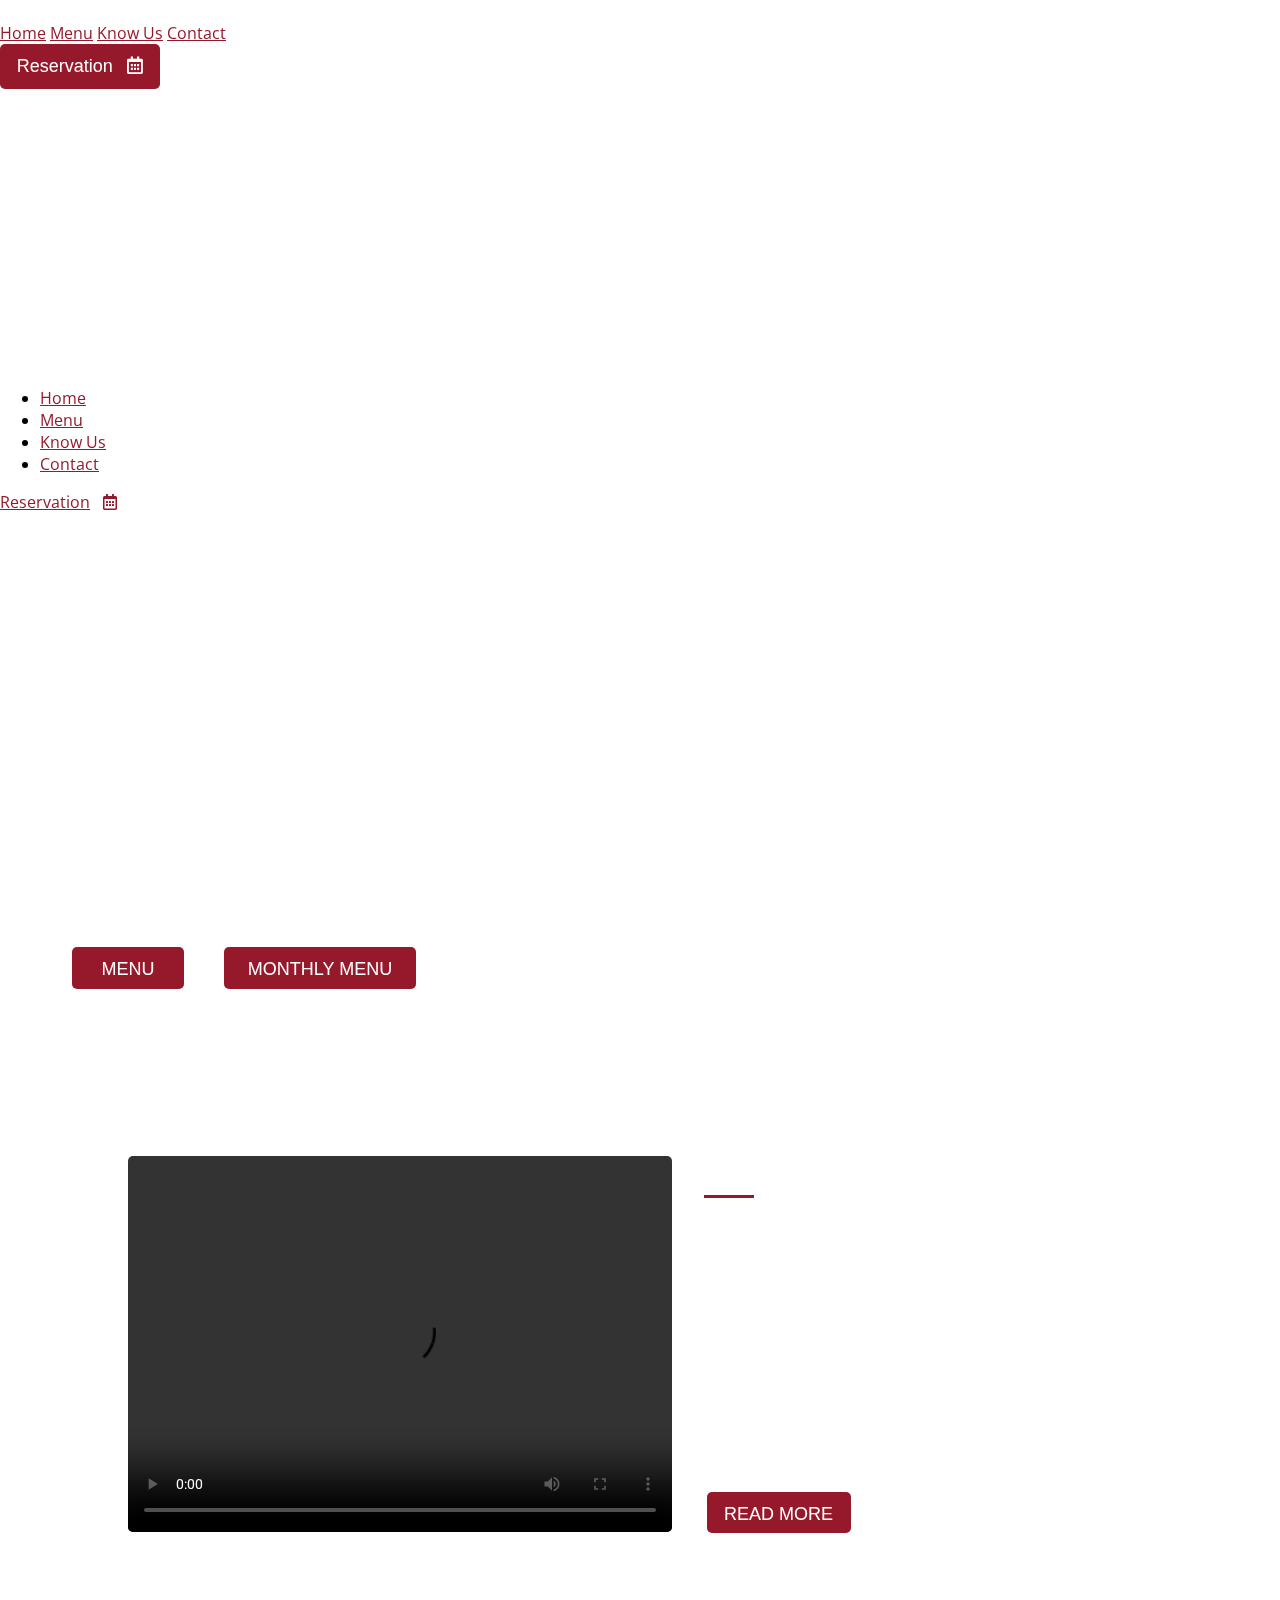
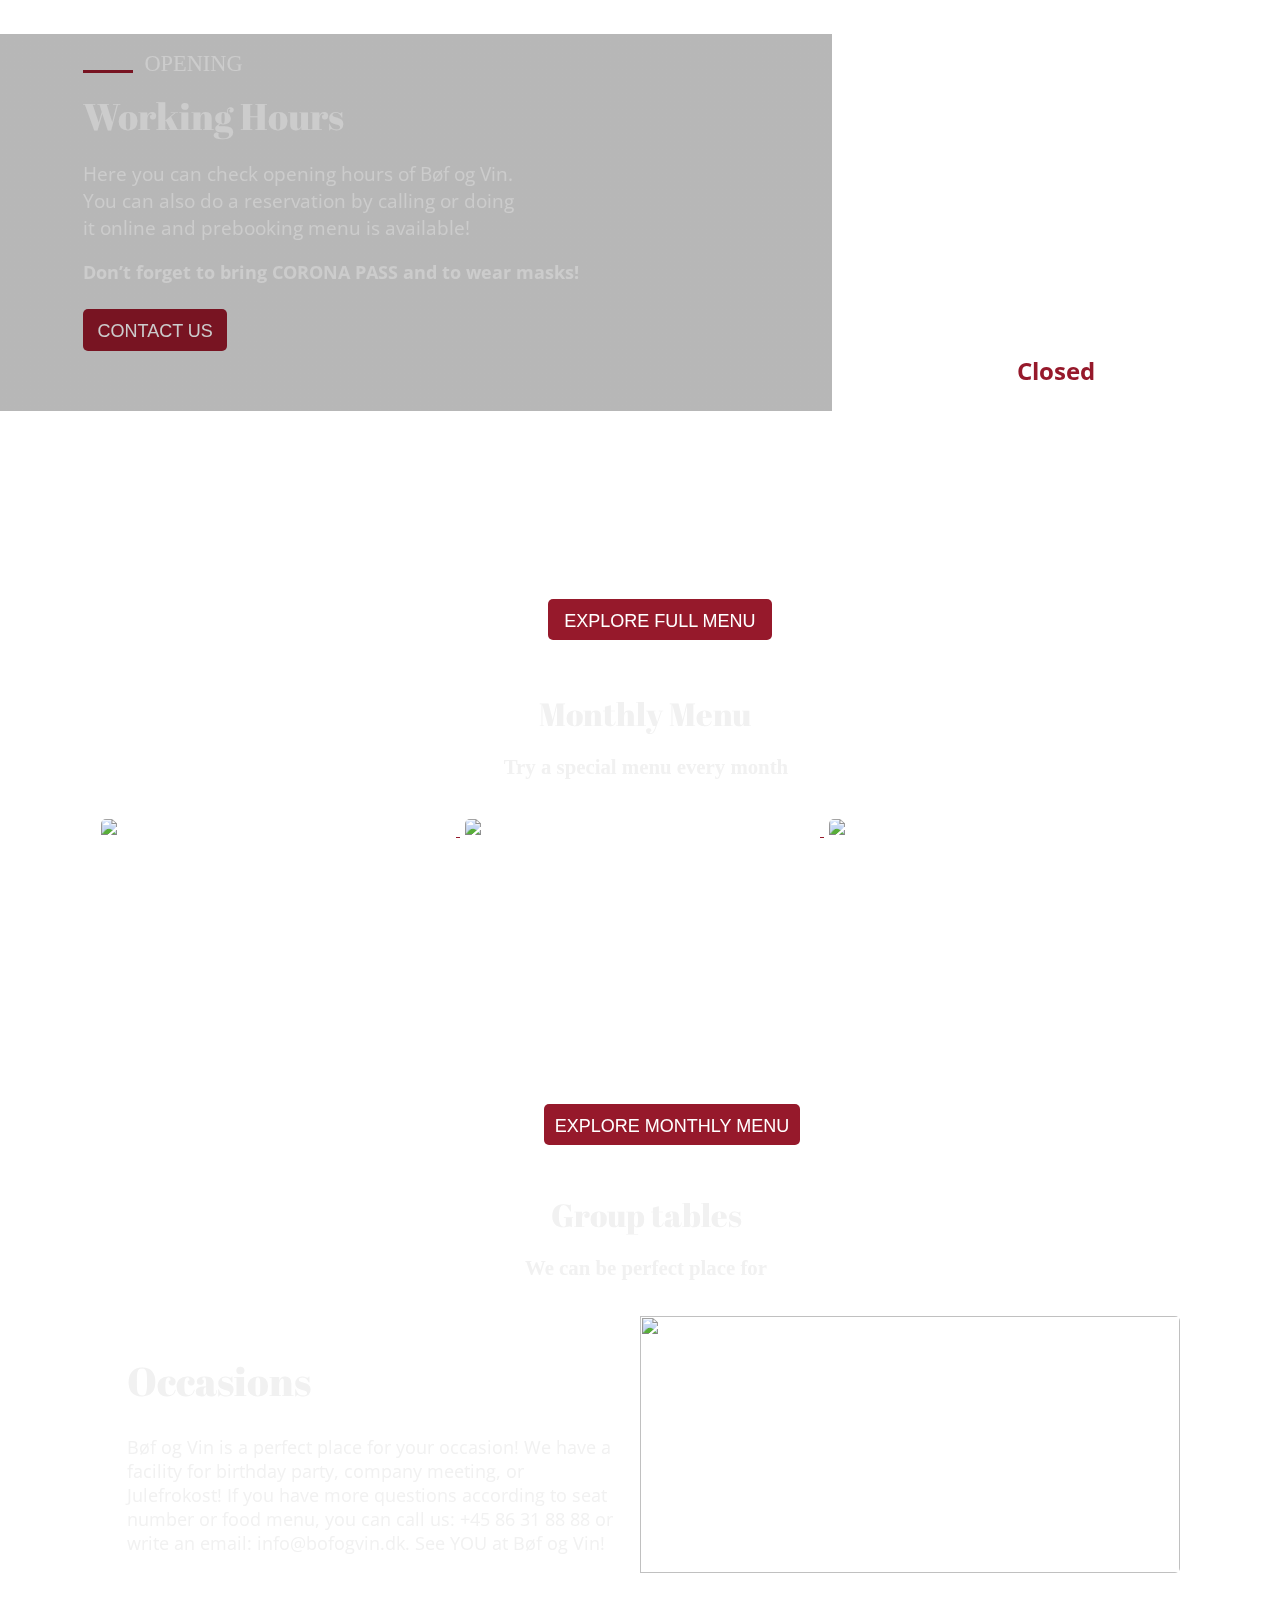
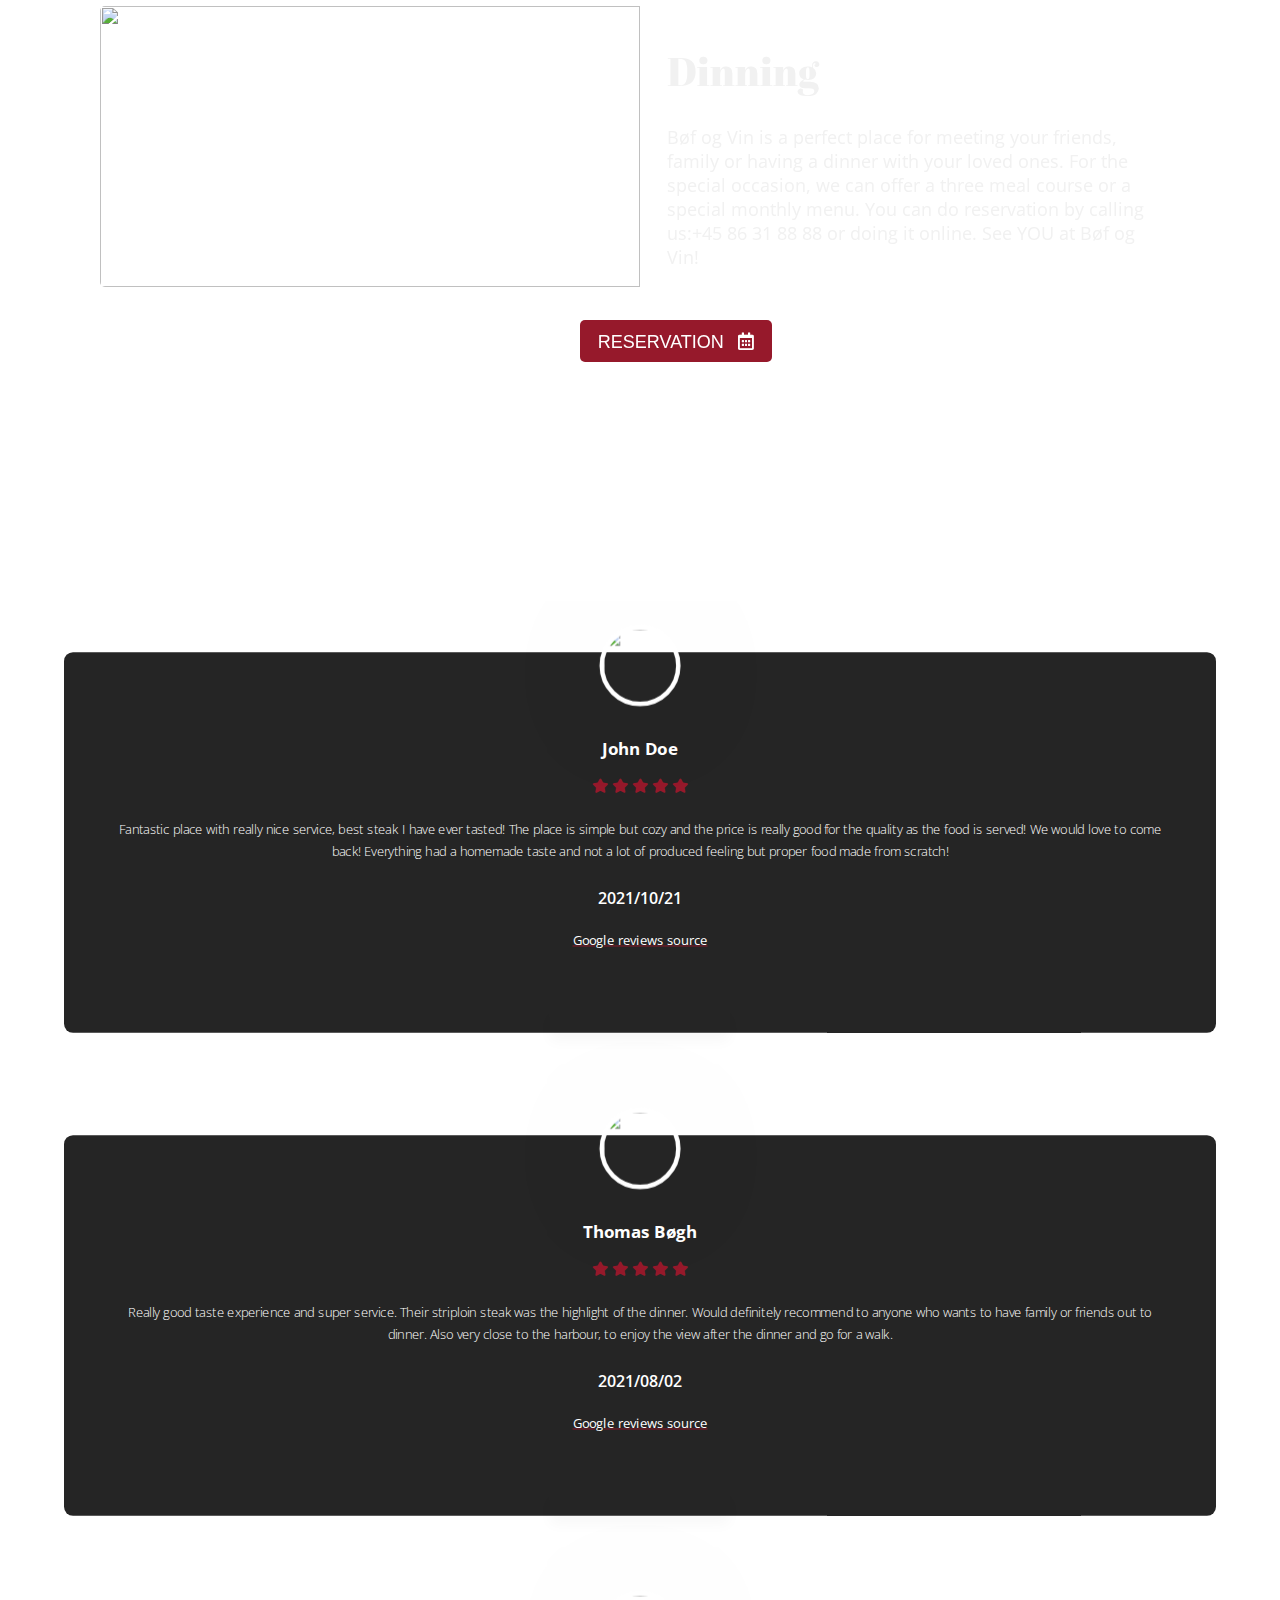
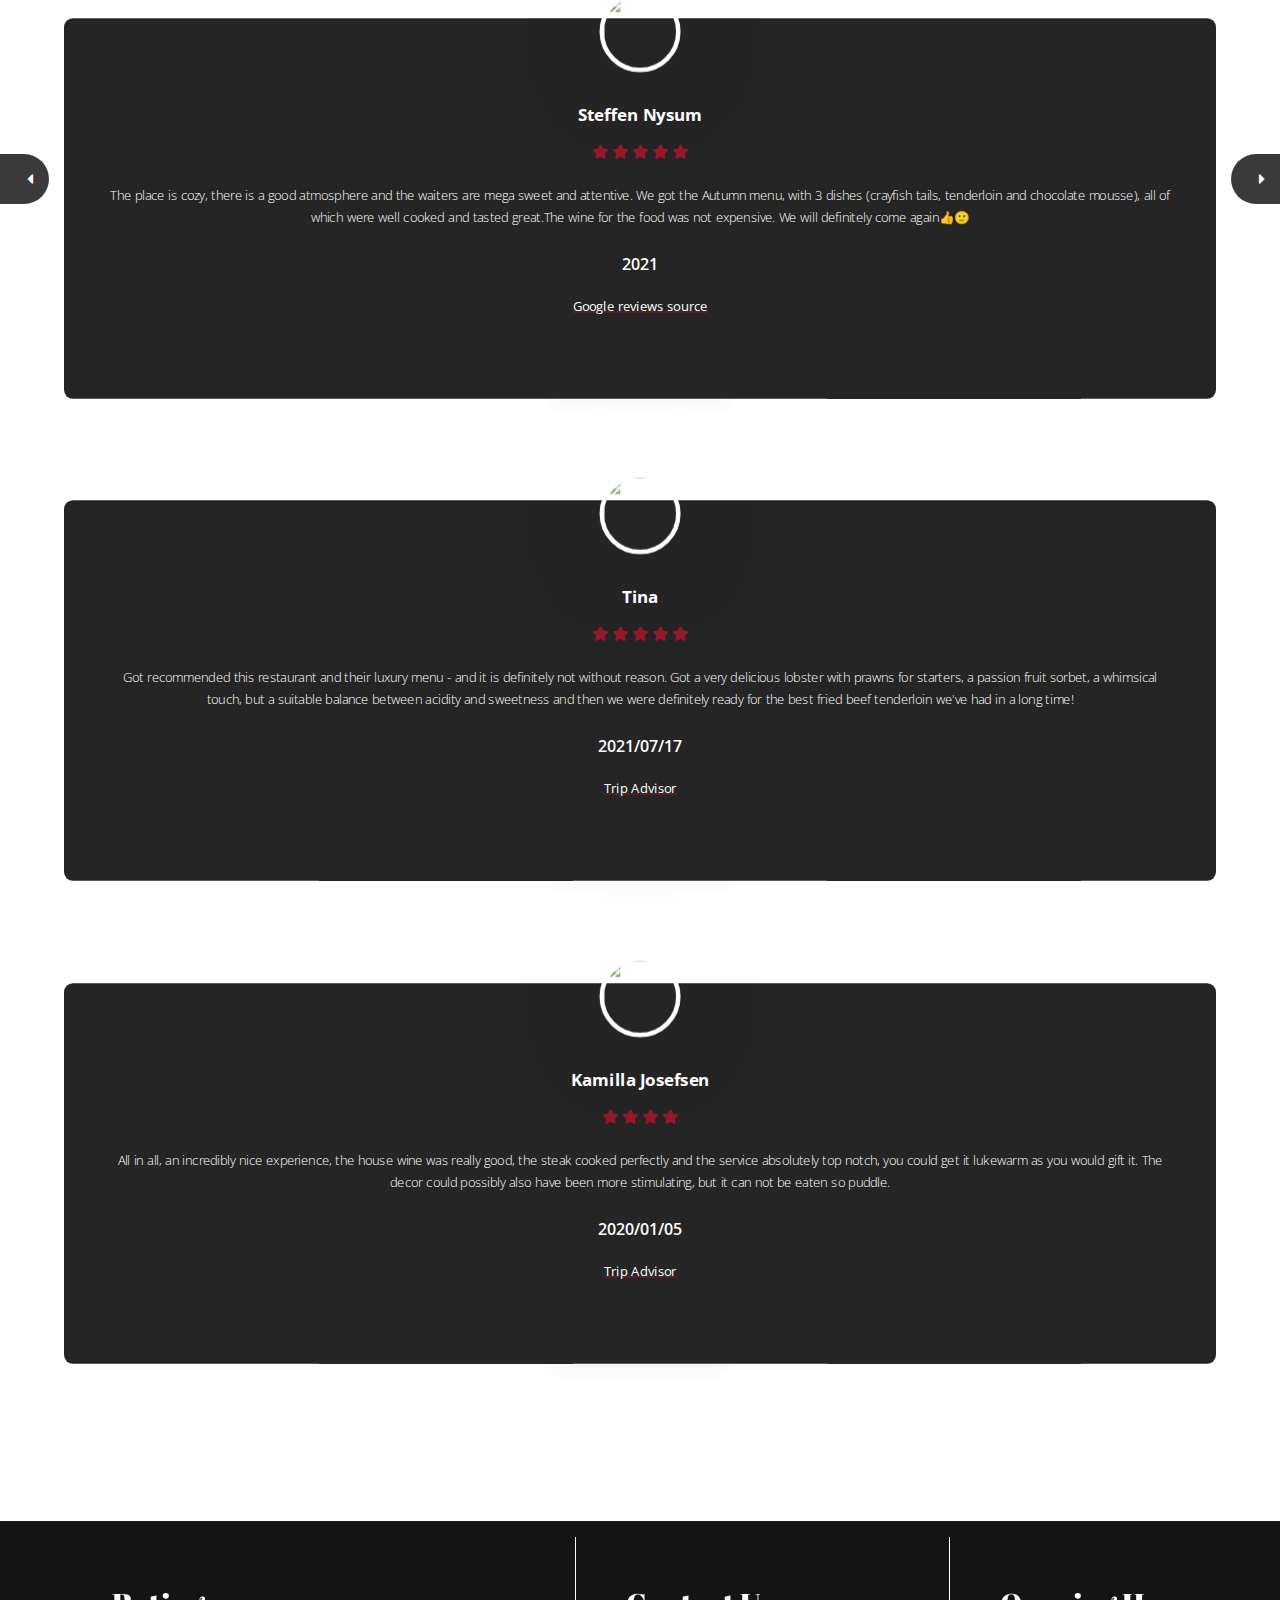
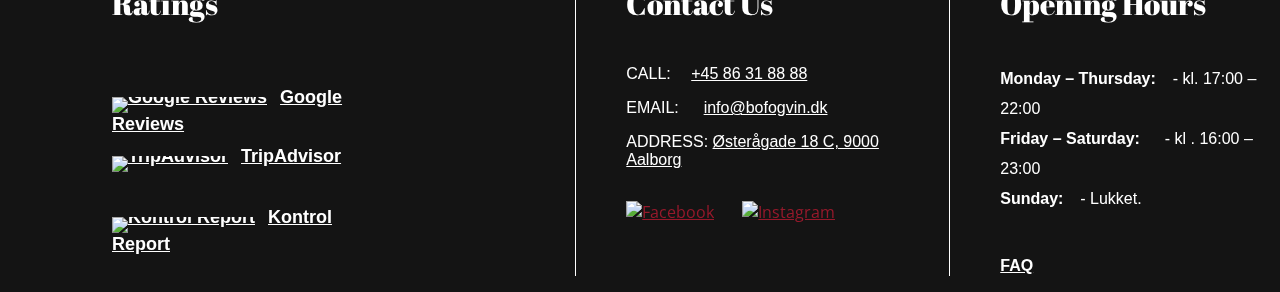
==== commit 88071780: "contact-content" ====
--- a/Joana-L0501/Joana-L0501/index.html
+++ b/Joana-L0501/Joana-L0501/index.html
@@ -190,11 +190,11 @@
                 <!--   <h1 class="hr-headline" id="video">KNOW US</h1> -->
 
                 <h1 class="video-title">Disvover our story</h1>
-                <p class="video-p">The people, food and the prime locations make Bøf og<br> Vin the perfect place for
-                    good friends & family to come <br> and have great time. We ensure a great atmosphere,<br>delicious
-                    food in an environment designed with individual <br>and unique
+                <p class="video-p">Bøf og Vin is the perfect place for
+                    good friends &<br> family to come and have great time. We ensure a <br> great atmosphere,delicious
+                    food in an environment<br> designed with individual and unique
                     touches
-                    to the local area.
+                    to the <br>local area.
                 </p>
 
                 <div class="read-more-btn">
